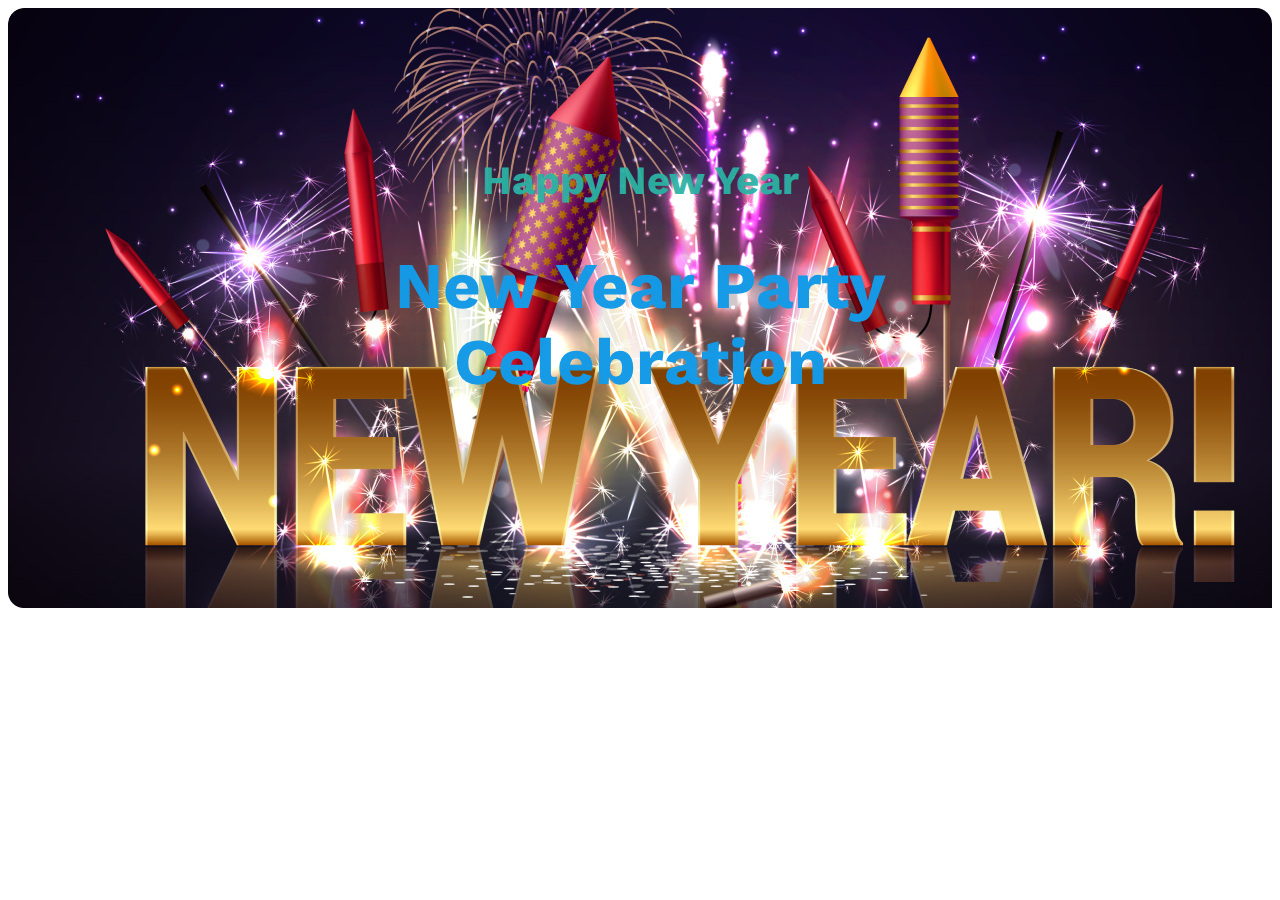
==== index.html @ 1fb90c4f "added first header file" ====
<!DOCTYPE html>
<html lang="en">

<head>
  <meta charset="UTF-8">
  <meta name="viewport" content="width=device-width, initial-scale=1.0">
  <title>Happy-New-Year</title>

  <link rel="preconnect" href="https://fonts.googleapis.com">
  <link rel="preconnect" href="https://fonts.gstatic.com" crossorigin>
  <link
    href="https://fonts.googleapis.com/css2?family=Merriweather:wght@300;400;700;900&family=Open+Sans:ital,wght@0,700;0,800;1,400;1,800&family=Work+Sans:wght@300;400;500;700;800;900&display=swap"
    rel="stylesheet">

  <link rel="stylesheet" href="styles/happy.css">
</head>

<body>
  <header>
    <div class="header1">
      <blockquote>
        <h2 class="header1-title-1">
          Happy New Year
        </h2>
        <h1 class="header1-title-2">
          New Year Party
          <br> Celebration
        </h1>
      </blockquote>

    </div>
    </section>


  </header>

  <main></main>
  <footer></footer>
</body>

</html>
---- styles/happy.css ----
/* common etyle */
* {
  font-family: 'Merriweather', serif;
  font-family: 'Open Sans', sans-serif;
  font-family: 'Work Sans', sans-serif;
}

/* 1-header section */
.header1 {
  background-image: url('../resources/Banner\ Image.png');
  background-repeat: no-repeat;
  display: flex;
  justify-content: center;
  padding: 80px;
  height: 700px;

  border-radius: 16px;
}
.header1-title-1 {
  color: rgba(43, 179, 165, 0.937);
  text-align: center;
  font-size: 40px;
  padding-top: 20px;
}
.header1-title-2 {
  color: rgba(21, 154, 231, 0.994);
  text-align: center;
  font-size: 65px;
  padding-bottom: 20px;
}
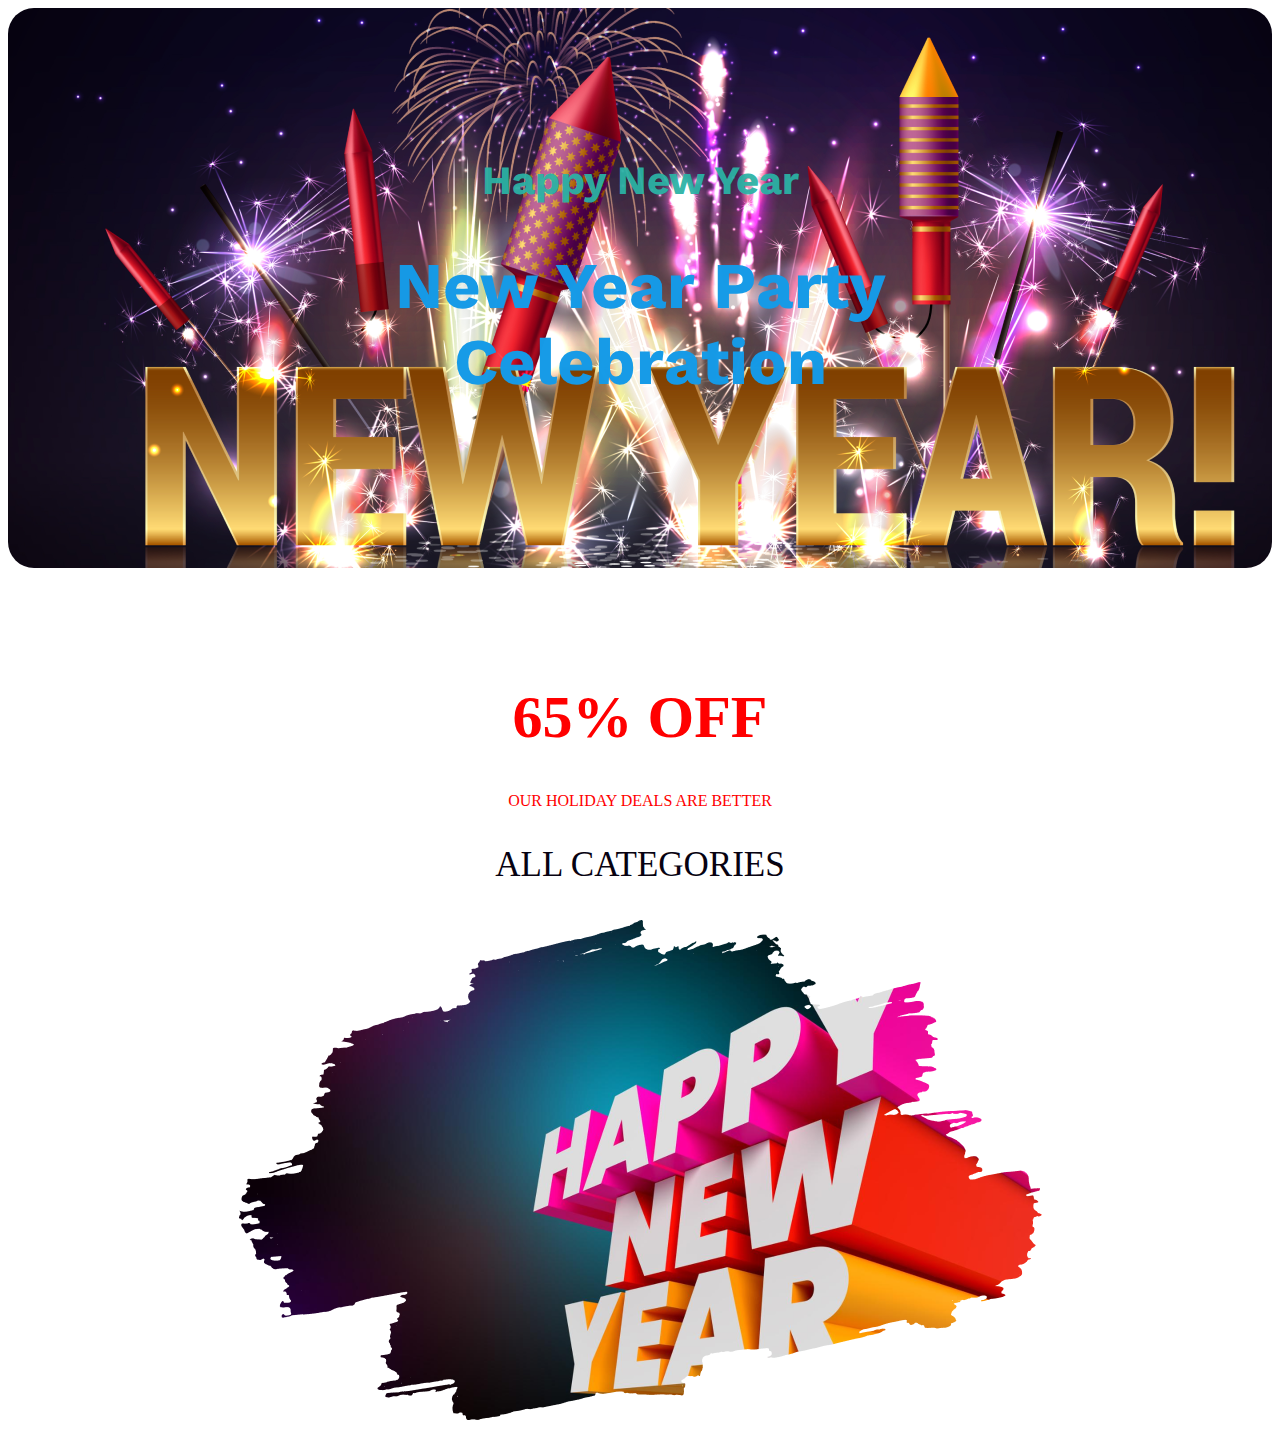
==== commit 7566d1ce: "added discount-container2" ====
--- a/index.html
+++ b/index.html
@@ -13,6 +13,7 @@
     rel="stylesheet">
 
   <link rel="stylesheet" href="styles/happy.css">
+
 </head>
 
 <body>
@@ -27,14 +28,21 @@
           <br> Celebration
         </h1>
       </blockquote>
-
     </div>
-    </section>
-
-
   </header>
 
-  <main></main>
+  <main>
+    <section class="discount-container2">
+      <!-- div>h1.discount-title+p.discount-description+p.discount-description-many+div.img -->
+      <div class="discount-container-div">
+        <h1 class="discount-title">65% OFF</h1>
+        <p class="discount-description">OUR HOLIDAY DEALS ARE BETTER</p>
+        <p class="discount-catagori">ALL CATEGORIES</p>
+        <div class="image2">
+          <img src="resources/New Year Photo.png" alt="">
+        </div>
+    </section>
+  </main>
   <footer></footer>
 </body>
 
--- a/styles/happy.css
+++ b/styles/happy.css
@@ -1,8 +1,12 @@
 /* common etyle */
-* {
+body {
   font-family: 'Merriweather', serif;
   font-family: 'Open Sans', sans-serif;
   font-family: 'Work Sans', sans-serif;
+  /* padding-bottom: 100px; */
+  /* padding-top: 50px; */
+  /* padding: 25px 50px 50px 0px; */
+  /* padding: 50px; */
 }
 
 /* 1-header section */
@@ -12,9 +16,9 @@
   display: flex;
   justify-content: center;
   padding: 80px;
-  height: 700px;
-
-  border-radius: 16px;
+  height: 400px;
+  /* width: 1220px; */
+  border-radius: 26px;
 }
 .header1-title-1 {
   color: rgba(43, 179, 165, 0.937);
@@ -28,3 +32,34 @@
   font-size: 65px;
   padding-bottom: 20px;
 }
+
+/*main: for discount-container2  */
+
+main {
+}
+.discount-container2 {
+  /* margin: 0px 140px 120px 140px; */
+  text-align: center;
+  justify-content: center;
+  font-family: Inter;
+  /* padding-top: 50px; */
+}
+.discount-title {
+  color: #f00;
+  font-size: 60px;
+  font-weight: 700px;
+  padding-top: 75px;
+  padding-bottom: 0px;
+}
+.discount-description {
+  color: #f00;
+  font-size: 16px;
+  font-weight: 500px;
+}
+.discount-description-many {
+}
+.discount-catagori {
+  color: #070211;
+  font-size: 35px;
+  font-weight: 700px;
+}
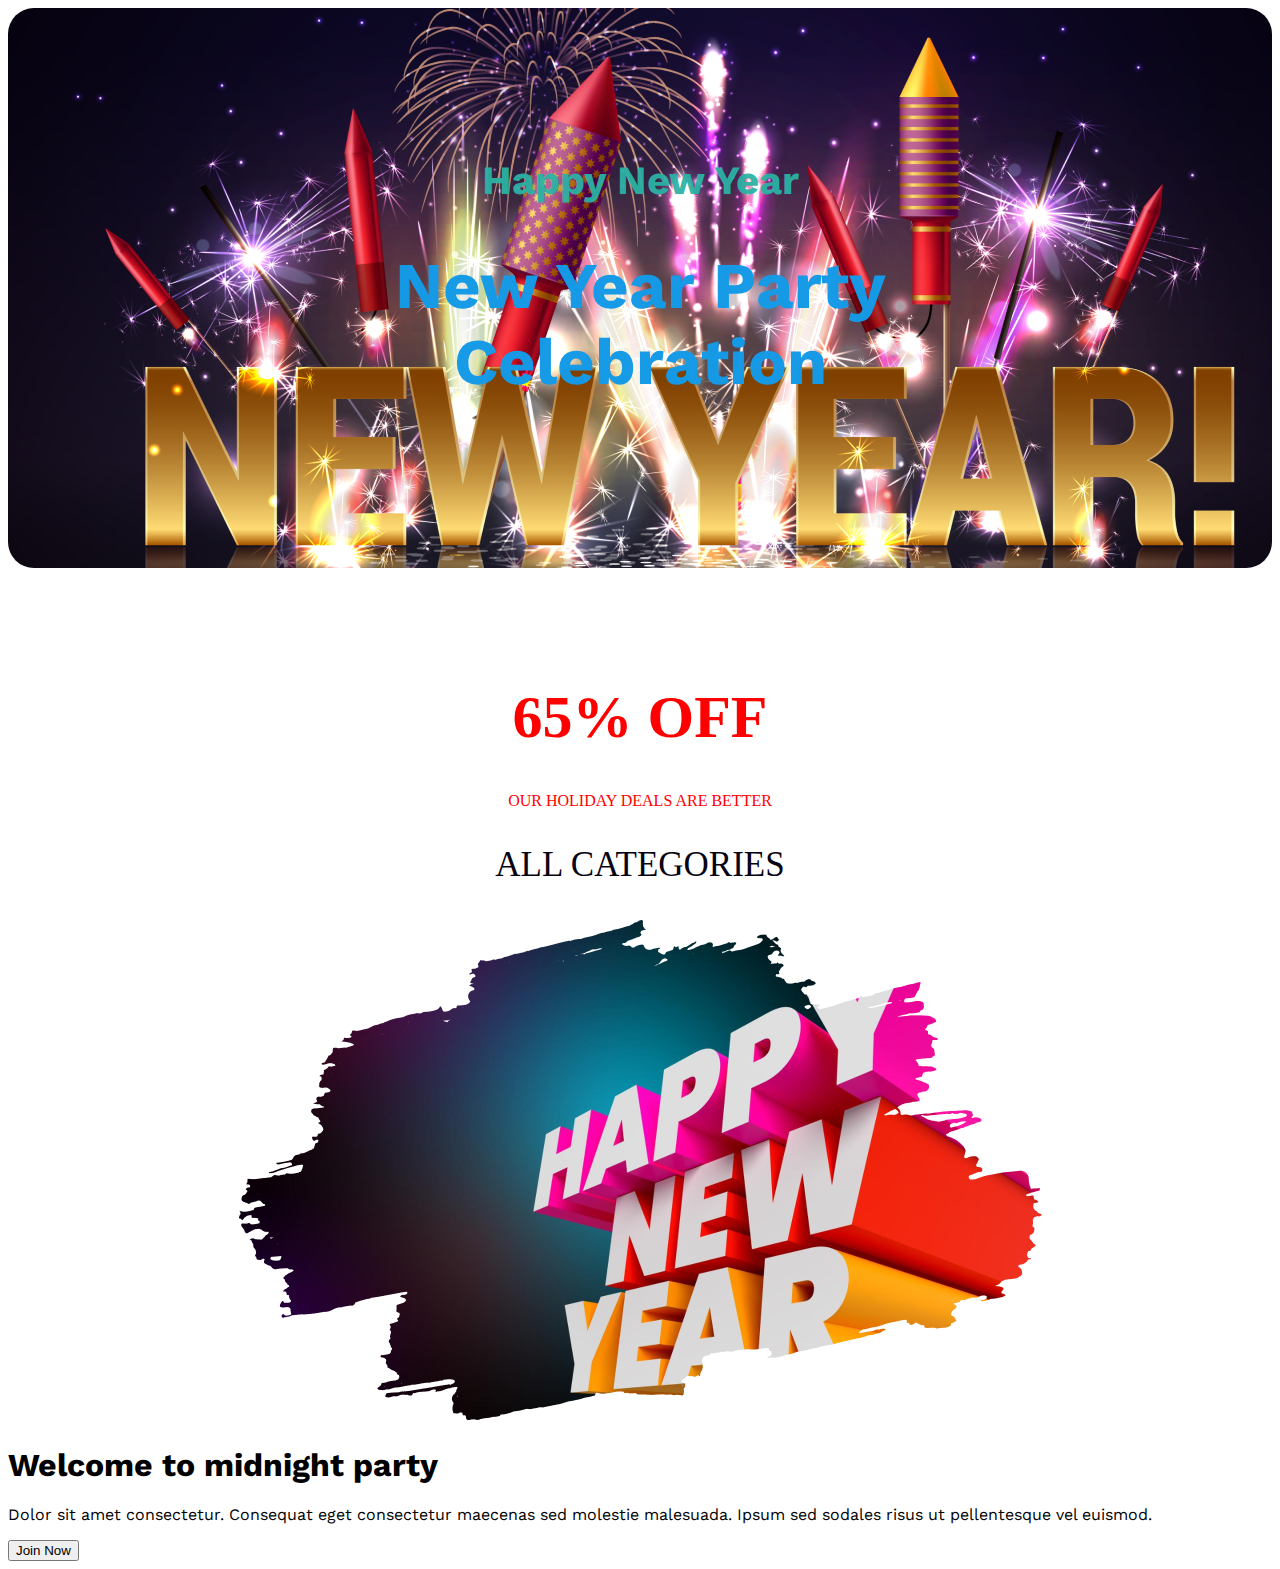
==== commit 21fb1b7d: "added midnight-container3" ====
--- a/index.html
+++ b/index.html
@@ -42,6 +42,22 @@
           <img src="resources/New Year Photo.png" alt="">
         </div>
     </section>
+
+    <section class=midnight-container3>
+      <div class=midnight-container3-div>
+        <h1 class=midnight-container3-title>
+          Welcome to midnight party
+        </h1>
+        <p class=midnight-container3-description>
+          Dolor sit amet consectetur. Consequat eget consectetur maecenas sed molestie malesuada. Ipsum sed sodales
+          risus ut
+          pellentesque vel euismod.
+        </p>
+        <button class=midnight-container3-button>Join Now</butto>
+      </div>
+    </section>
+
+
   </main>
   <footer></footer>
 </body>
--- a/styles/happy.css
+++ b/styles/happy.css
@@ -56,10 +56,21 @@
   font-size: 16px;
   font-weight: 500px;
 }
-.discount-description-many {
-}
 .discount-catagori {
   color: #070211;
   font-size: 35px;
   font-weight: 700px;
 }
+
+/* main for midnighn-container3 */
+
+.midnighn-container3-div {
+}
+.midnighn-container3-title {
+}
+
+.midnighn-container3-description {
+}
+
+.midnighn-container3-button {
+}
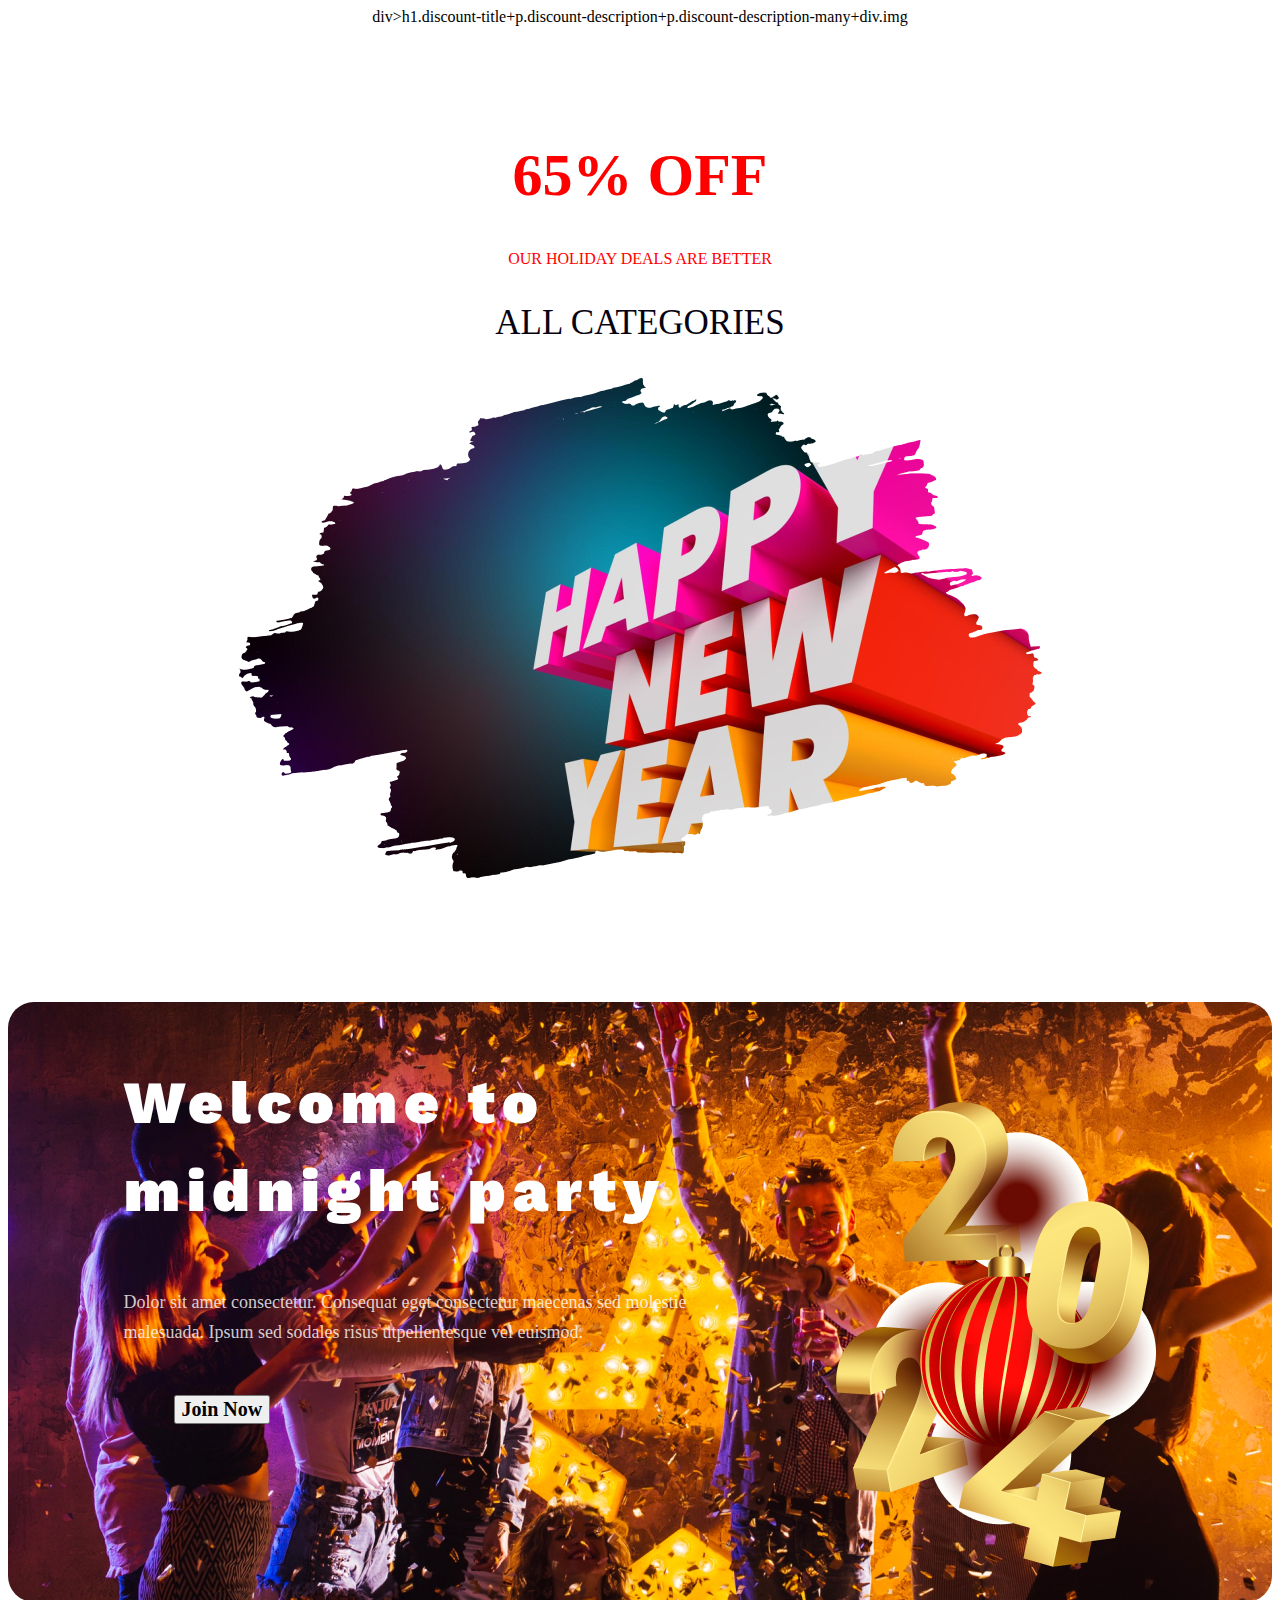
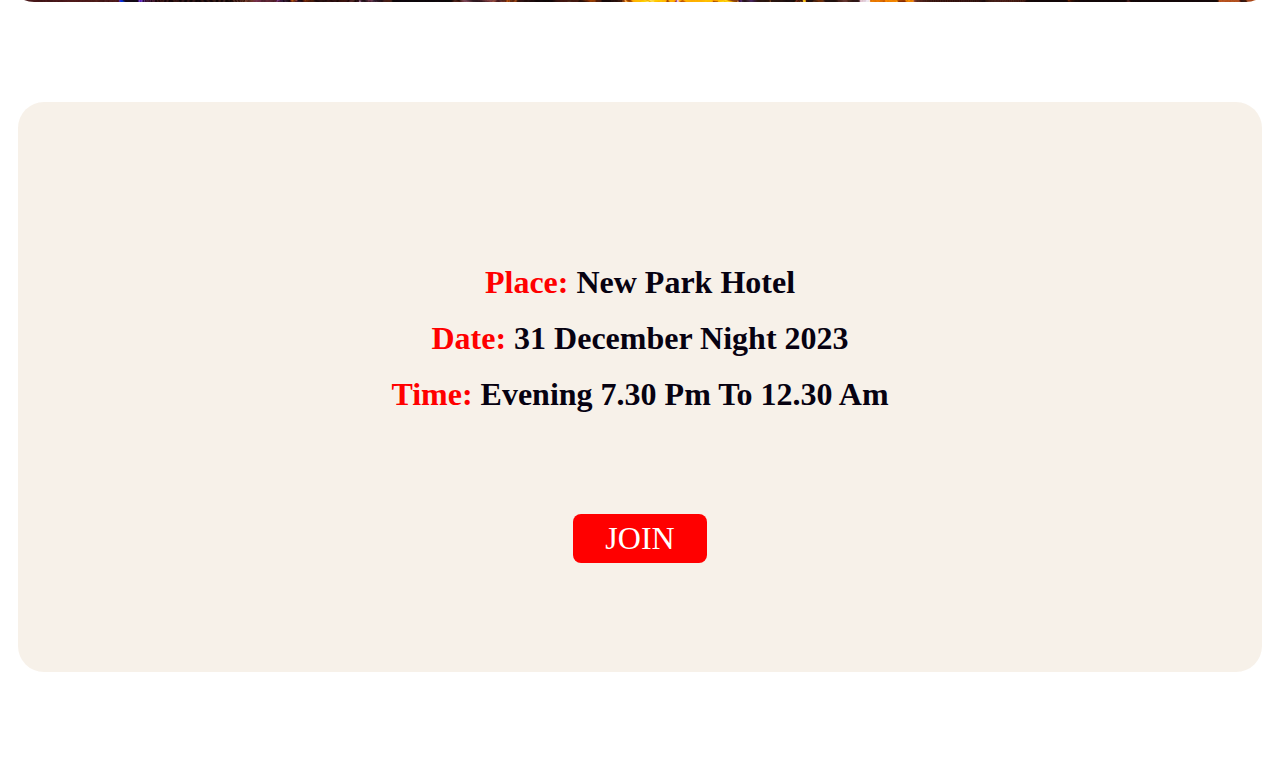
==== commit 1eacc433: "added joining schedule" ====
--- a/index.html
+++ b/index.html
@@ -17,7 +17,7 @@
 </head>
 
 <body>
-  <header>
+  <!-- <header>
     <div class="header1">
       <blockquote>
         <h2 class="header1-title-1">
@@ -29,11 +29,11 @@
         </h1>
       </blockquote>
     </div>
-  </header>
+  </header> -->
 
-  <main>
+  <mai>
     <section class="discount-container2">
-      <!-- div>h1.discount-title+p.discount-description+p.discount-description-many+div.img -->
+      div>h1.discount-title+p.discount-description+p.discount-description-many+div.img
       <div class="discount-container-div">
         <h1 class="discount-title">65% OFF</h1>
         <p class="discount-description">OUR HOLIDAY DEALS ARE BETTER</p>
@@ -45,21 +45,41 @@
 
     <section class=midnight-container3>
       <div class=midnight-container3-div>
-        <h1 class=midnight-container3-title>
-          Welcome to midnight party
-        </h1>
-        <p class=midnight-container3-description>
-          Dolor sit amet consectetur. Consequat eget consectetur maecenas sed molestie malesuada. Ipsum sed sodales
-          risus ut
-          pellentesque vel euismod.
-        </p>
-        <button class=midnight-container3-button>Join Now</butto>
+        <blockquote class="colomn1">
+          <h1 class=midnight-container3-title>
+            Welcome to <br> midnight party</h1>
+          <p class=midnight-container3-description>
+            Dolor sit amet consectetur. Consequat eget consectetur maecenas sed molestie <br> malesuada. Ipsum sed
+            sodales risus utpellentesque vel euismod.
+          </p>
+          <button class=midnight-container-button>Join Now
+            </butto>
+        </blockquote>
+        <blockquote class="colomn2">
+          <img id="no-bacground" src="./resources/Group 70.png" alt="2024 image comming soon">
+        </blockquote>
+      </div>
+    </section>
+
+    <section>
+      <div class="mitting-place-container4">
+
+        <blockquote class="schedule">
+          <p><span class="red">Place:</span> New Park Hotel <br>
+            <span class="red">Date:</span> 31 December Night 2023 <br>
+            <span class="red">Time:</span> Evening 7.30 pm to 12.30 am
+          </p><br>
+          <button class="join">Join</button>
+        </blockquote>
+
+
+
       </div>
     </section>
 
 
-  </main>
-  <footer></footer>
+    </main>
+    <footer></footer>
 </body>
 
 </html>--- a/styles/happy.css
+++ b/styles/happy.css
@@ -1,9 +1,9 @@
 /* common etyle */
-body {
+body section {
   font-family: 'Merriweather', serif;
   font-family: 'Open Sans', sans-serif;
   font-family: 'Work Sans', sans-serif;
-  /* padding-bottom: 100px; */
+  padding-bottom: 100px;
   /* padding-top: 50px; */
   /* padding: 25px 50px 50px 0px; */
   /* padding: 50px; */
@@ -11,12 +11,12 @@
 
 /* 1-header section */
 .header1 {
-  background-image: url('../resources/Banner\ Image.png');
+  background-image: url('../resources/Banner Image.png');
   background-repeat: no-repeat;
   display: flex;
   justify-content: center;
   padding: 80px;
-  height: 400px;
+  height: 500px;
   /* width: 1220px; */
   border-radius: 26px;
 }
@@ -36,12 +36,14 @@
 /*main: for discount-container2  */
 
 main {
+  padding-bottom: 50px;
 }
 .discount-container2 {
   /* margin: 0px 140px 120px 140px; */
   text-align: center;
   justify-content: center;
   font-family: Inter;
+  padding-bottom: 120px;
   /* padding-top: 50px; */
 }
 .discount-title {
@@ -64,13 +66,118 @@
 
 /* main for midnighn-container3 */
 
-.midnighn-container3-div {
-}
-.midnighn-container3-title {
+.midnight-container3-div {
+  background-image: url('../resources/Vectorrr.png');
+  background-repeat: no-repeat;
+  justify-content: center;
+  height: 600px;
+  border-radius: 26px;
+  /* padding: 80px; */
+  padding: 200px 100px 0px 100p;
+  /* padding-top: 80px;
+  padding-left: 100px;
+  padding-bottom: 0px; */
+  display: flex;
+  gap: 70px;
 }
 
-.midnighn-container3-description {
+.midnight-container3-title {
+  color: #fff;
+  font-size: 60px;
+  font-weight: 900;
+  line-height: 88px; /* 137.5% */
+  letter-spacing: 7.04px;
+  padding-bottom: 12px;
+  /* padding-top: 20px; */
 }
 
-.midnighn-container3-button {
+.midnight-container3-description {
+  color: rgba(255, 255, 255, 0.8);
+  font-family: Inter;
+  font-size: 18px;
+  font-weight: 400;
+  line-height: 30px; /* 166.667% */
 }
+
+.midnight-container-button {
+  text-shadow: #fff;
+  text-align: center;
+  font-family: Inter;
+  font-size: 20px;
+  font-weight: 700;
+  margin-top: 30px;
+  margin-left: 50px;
+}
+
+.colomn2 {
+  height: 40px;
+  margin-top: 100px;
+  /* display: flex;
+  width: 319.83px;
+  height: 464.662px; */
+  /* padding: 0.008px 0px 0px 0px; */
+  flex-direction: column;
+  justify-content: center;
+  align-items: center;
+  flex-shrink: 0px;
+}
+
+/* mitting-place-container4 */
+
+.mitting-place-container4 {
+  background-color: rgba(225, 201, 172, 0.268);
+  margin: 0 10px 0 10px;
+  border-radius: 26px;
+  height: 450px;
+  padding-top: 120px;
+  /* /* padding: 100px 200px 50px 200px;
+  width: 1320px;
+  height: 482px;
+  flex-shrink: 0;
+  justify-content: center; */
+  /* fill: linear-gradient(
+    180deg,
+    rgba(255, 0, 0, 0.1) 0%,
+    rgba(255, 0, 0, 0) 100%
+  ); */ */
+}
+
+.red {
+  color: #f00;
+  text-align: center;
+  font-family: Inter;
+  font-size: 32px;
+  font-weight: 600;
+  line-height: 56px; /* 175% */
+  text-transform: capitalize;
+}
+
+.schedule {
+  color: #070211;
+  font-family: Inter;
+  font-size: 32px;
+  text-align: center;
+  font-weight: 600;
+  line-height: 56px;
+  text-transform: capitalize;
+}
+
+.join {
+  color: #fff;
+  text-align: center;
+  font-family: Inter;
+  font-size: 32px;
+  font-style: normal;
+  font-weight: 400;
+  border: 0;
+  line-height: normal;
+  text-transform: uppercase;
+  justify-content: center;
+  /* text-align: center; */
+  display: inline-flex;
+  padding: 6px 32px;
+
+  gap: 10px;
+  border-radius: 8px;
+  background: #f00;
+}
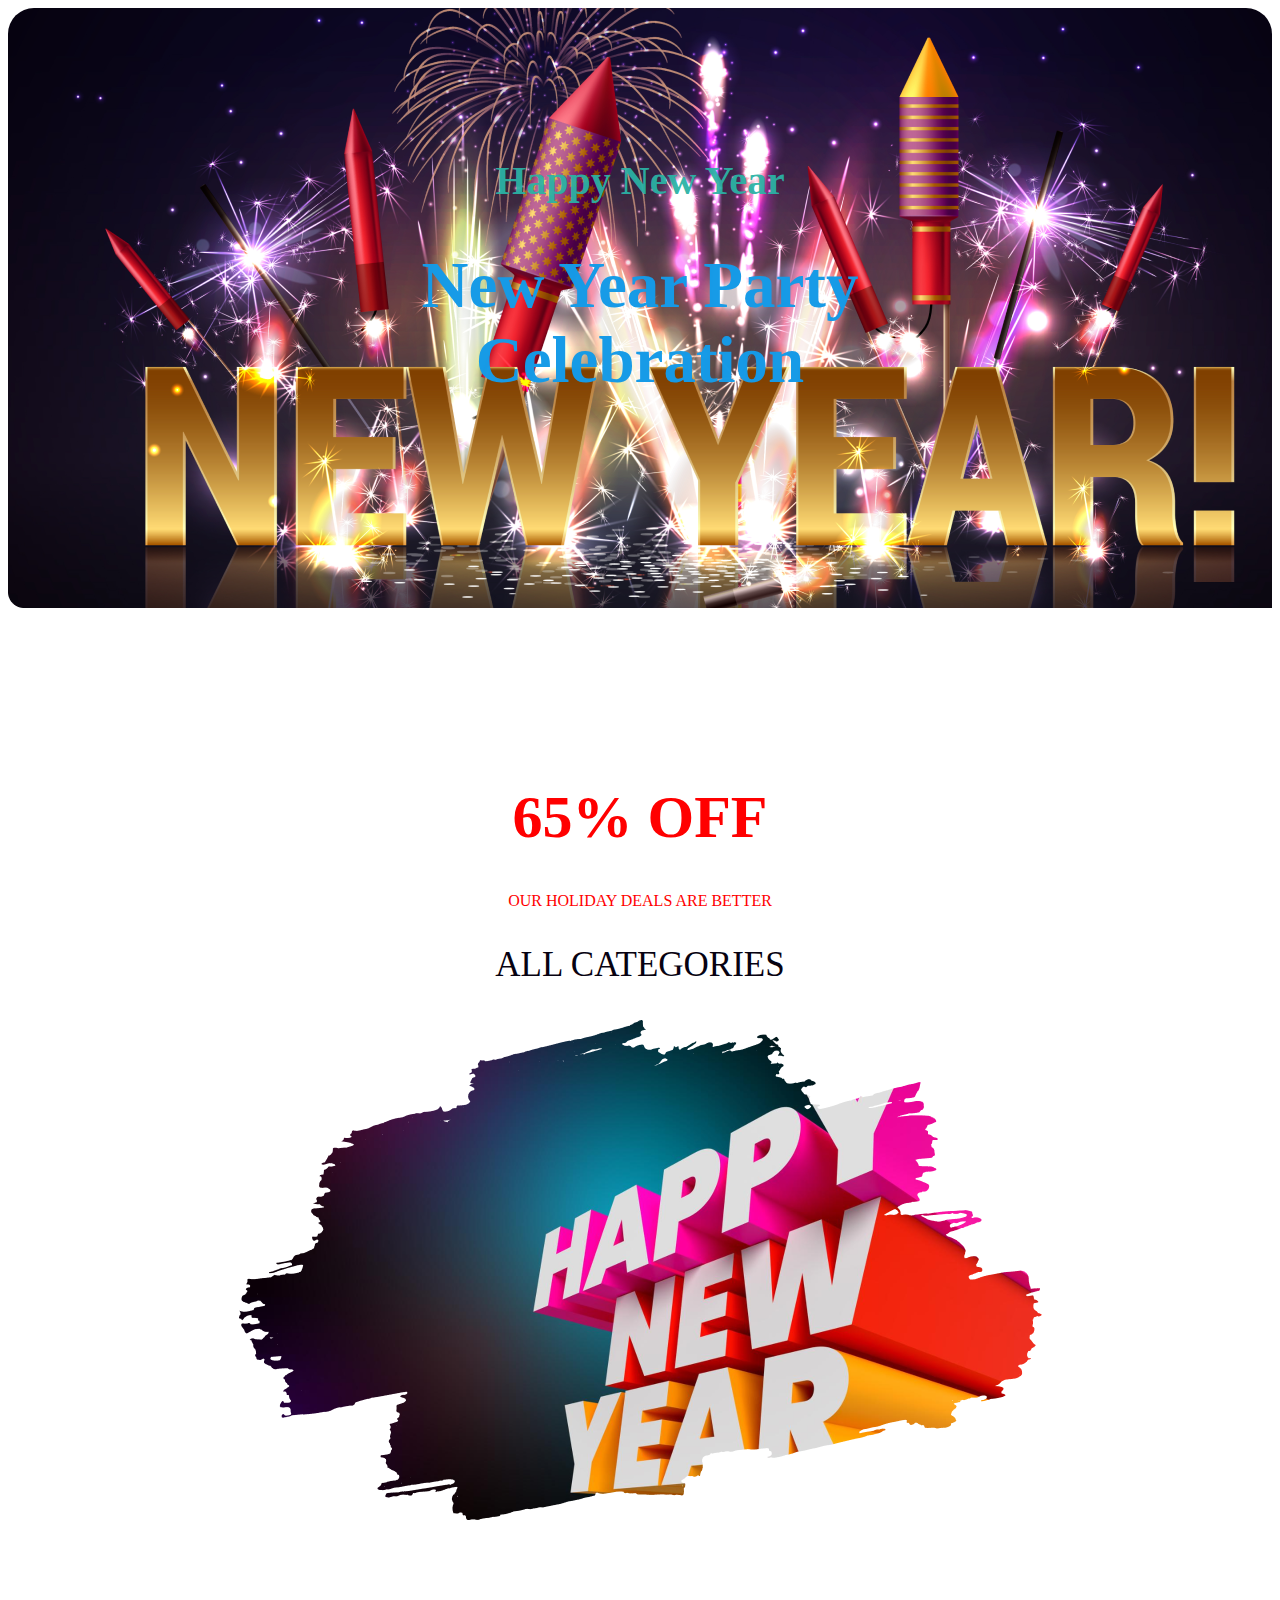
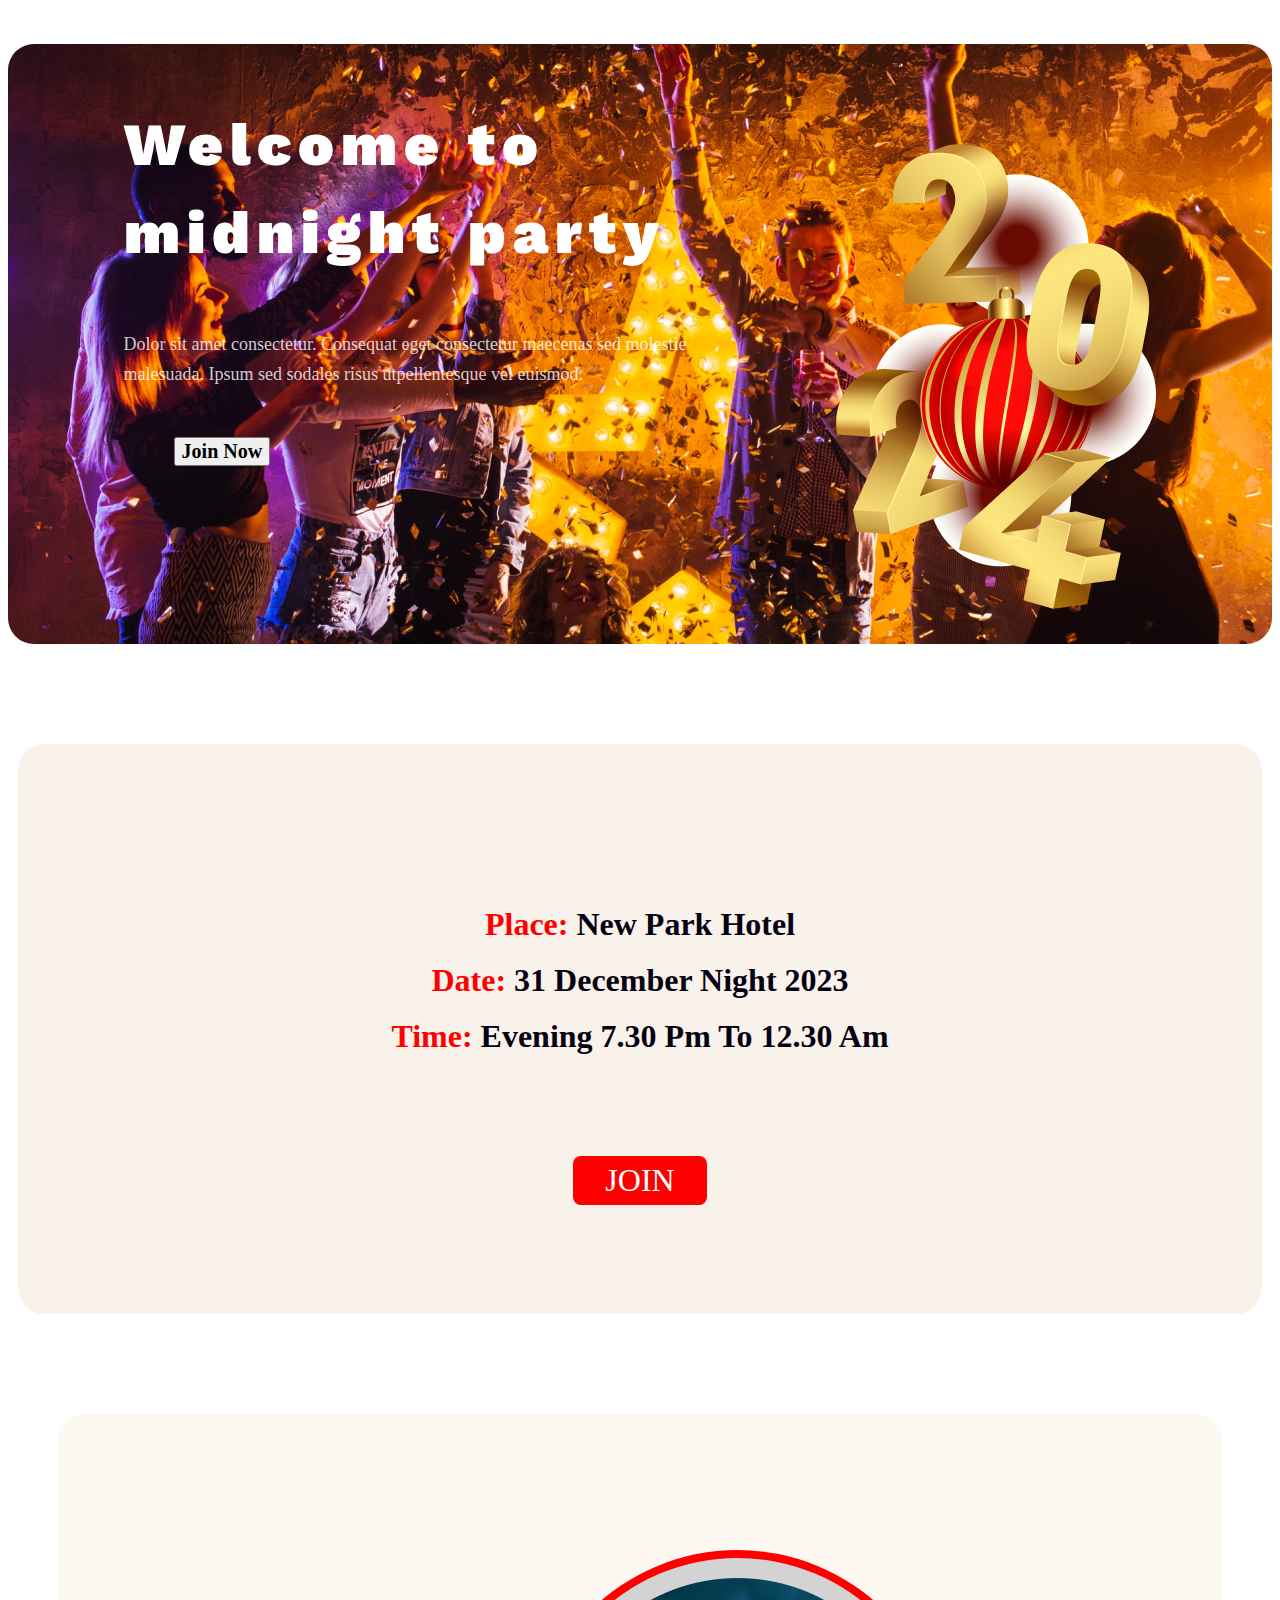
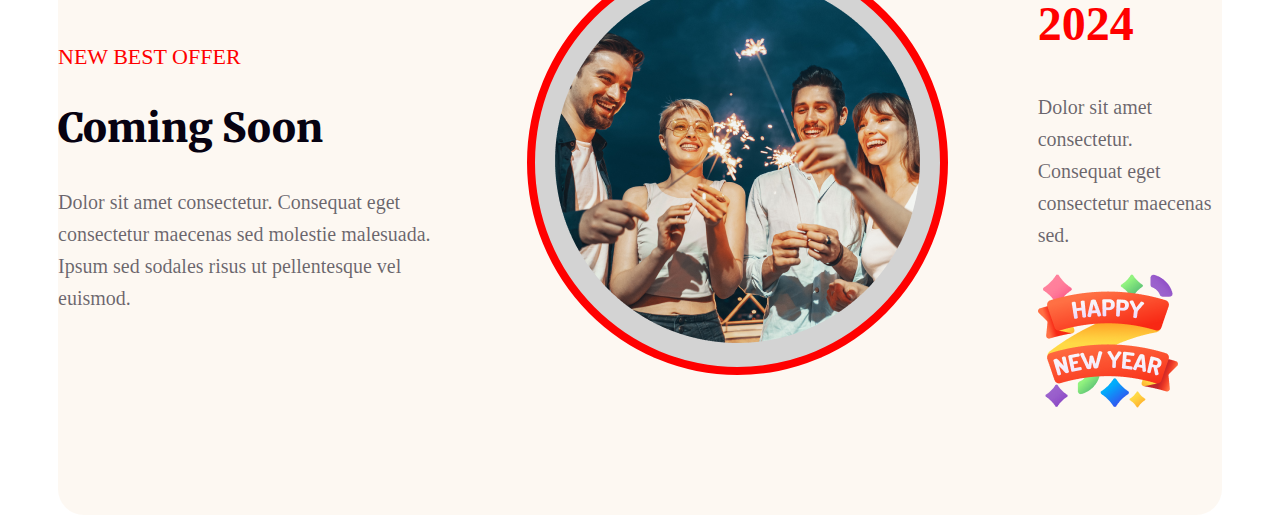
==== commit 792084ad: "added best offer" ====
--- a/index.html
+++ b/index.html
@@ -17,7 +17,7 @@
 </head>
 
 <body>
-  <!-- <header>
+  <header>
     <div class="header1">
       <blockquote>
         <h2 class="header1-title-1">
@@ -29,11 +29,11 @@
         </h1>
       </blockquote>
     </div>
-  </header> -->
+  </header>
 
   <mai>
     <section class="discount-container2">
-      div>h1.discount-title+p.discount-description+p.discount-description-many+div.img
+      <!-- div>h1.discount-title+p.discount-description+p.discount-description-many+div.img -->
       <div class="discount-container-div">
         <h1 class="discount-title">65% OFF</h1>
         <p class="discount-description">OUR HOLIDAY DEALS ARE BETTER</p>
@@ -71,12 +71,29 @@
           </p><br>
           <button class="join">Join</button>
         </blockquote>
-
-
-
       </div>
     </section>
 
+    <section class="row-column-container4">
+      <div class="container4-div1">
+        <h4 class="container4-div1-h4">NEW BEST OFFER</h4>
+        <h2 class="container4-div1-h2">Coming Soon</h2>
+        <p class="container4-div1-p">Dolor sit amet consectetur. Consequat eget consectetur maecenas sed molestie
+          malesuada. Ipsum sed sodales
+          risus ut
+          pellentesque vel euismod.</p>
+      </div>
+      <div class="container4-div2-bloc">
+        <blockquote class="round-img">
+          <img src="./resources/Ellipse 1.png" alt="">
+        </blockquote>
+      </div>
+      <div class="container4-div3-logo">
+        <h2 class="container4-div3-logo-h2">2024</h2>
+        <p class="container4-div3-logo-p">Dolor sit amet consectetur. Consequat eget consectetur maecenas sed.</p>
+        <img class="container4-div3-logo-img" src="./resources/Group 96.png" alt="">
+      </div>
+    </section>
 
     </main>
     <footer></footer>
--- a/styles/happy.css
+++ b/styles/happy.css
@@ -125,7 +125,7 @@
 /* mitting-place-container4 */
 
 .mitting-place-container4 {
-  background-color: rgba(225, 201, 172, 0.268);
+  background-color: rgba(225, 201, 172, 0.24);
   margin: 0 10px 0 10px;
   border-radius: 26px;
   height: 450px;
@@ -181,3 +181,90 @@
   border-radius: 8px;
   background: #f00;
 }
+
+/* row-column-container4 */
+
+.row-column-container4{
+  display:flex;
+  text-align: left;
+  background-color: rgba(250, 235, 215, 0.33);
+  justify-content: center;
+  margin: 0 50px 0 50px;
+  border-radius: 26px;
+  /* height: 150px; */
+  padding-top: 120px;
+  /* border: 300px; */
+  column-gap:50px;
+
+}
+
+.container4-div1{
+  padding-top: 80px;
+}
+
+.container4-div1-h4{
+  color: #F00;
+  /* text-align: center; */
+  font-family: Inter;
+  font-size: 22px;
+  font-style: normal;
+  font-weight: 500;
+  line-height: normal;
+}
+
+.container4-div1-h2{
+  color: #070211;
+  font-family: Merriweather;
+  font-size: 40px;
+  font-style: normal;
+  font-weight: 900;
+  line-height: normal;
+  text-transform: capitalize; 
+}
+
+.container4-div1-p{
+  color: rgba(7, 2, 17, 0.60);
+  font-family: Inter;
+  font-size: 20px;
+  font-style: normal;
+  font-weight: 400;
+  line-height: 32px; /* 160% */
+}
+
+/* container4-div2-bloc */
+
+
+.round-img{
+  /* border-radius: 463px; */
+  padding: 20px;
+  border: 8px solid red;
+
+  border-radius: 50%;
+  background: url(<path-to-image>), lightgray -91.279px 0px / 150.038% 100% no-repeat;
+}
+
+.container4-div3-logo{
+  padding-top: 22px;
+}
+
+.container4-div3-logo-h2{
+  color: #F00;
+  font-family: Inter;
+  font-size: 48px;
+  font-style: normal;
+  font-weight: 700;
+  line-height: normal;
+}
+
+.container4-div3-logo-p{
+  color: rgba(7, 2, 17, 0.60);
+  font-family: Inter;
+  font-size: 20px;
+  font-style: normal;
+  font-weight: 400;
+  line-height: 32px; /* 160% */
+}
+
+.container4-div3-logo-img{
+
+}
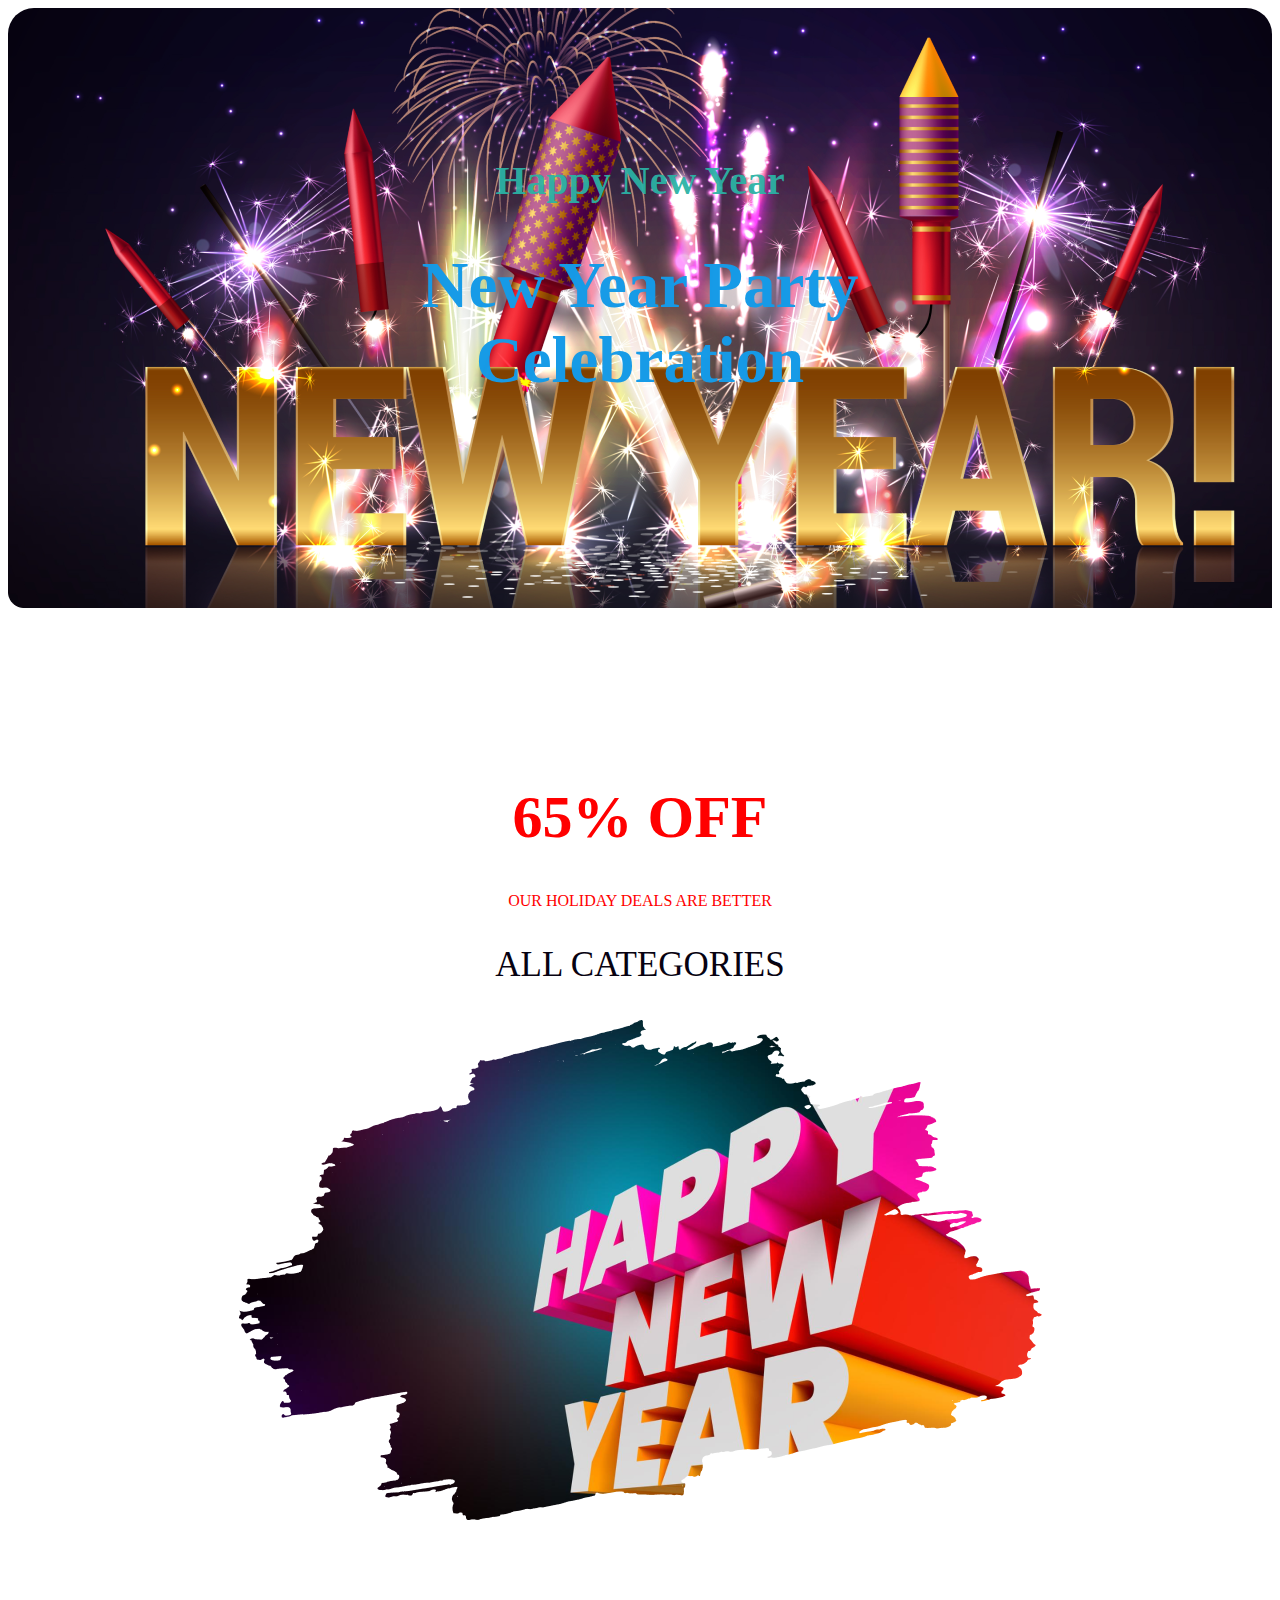
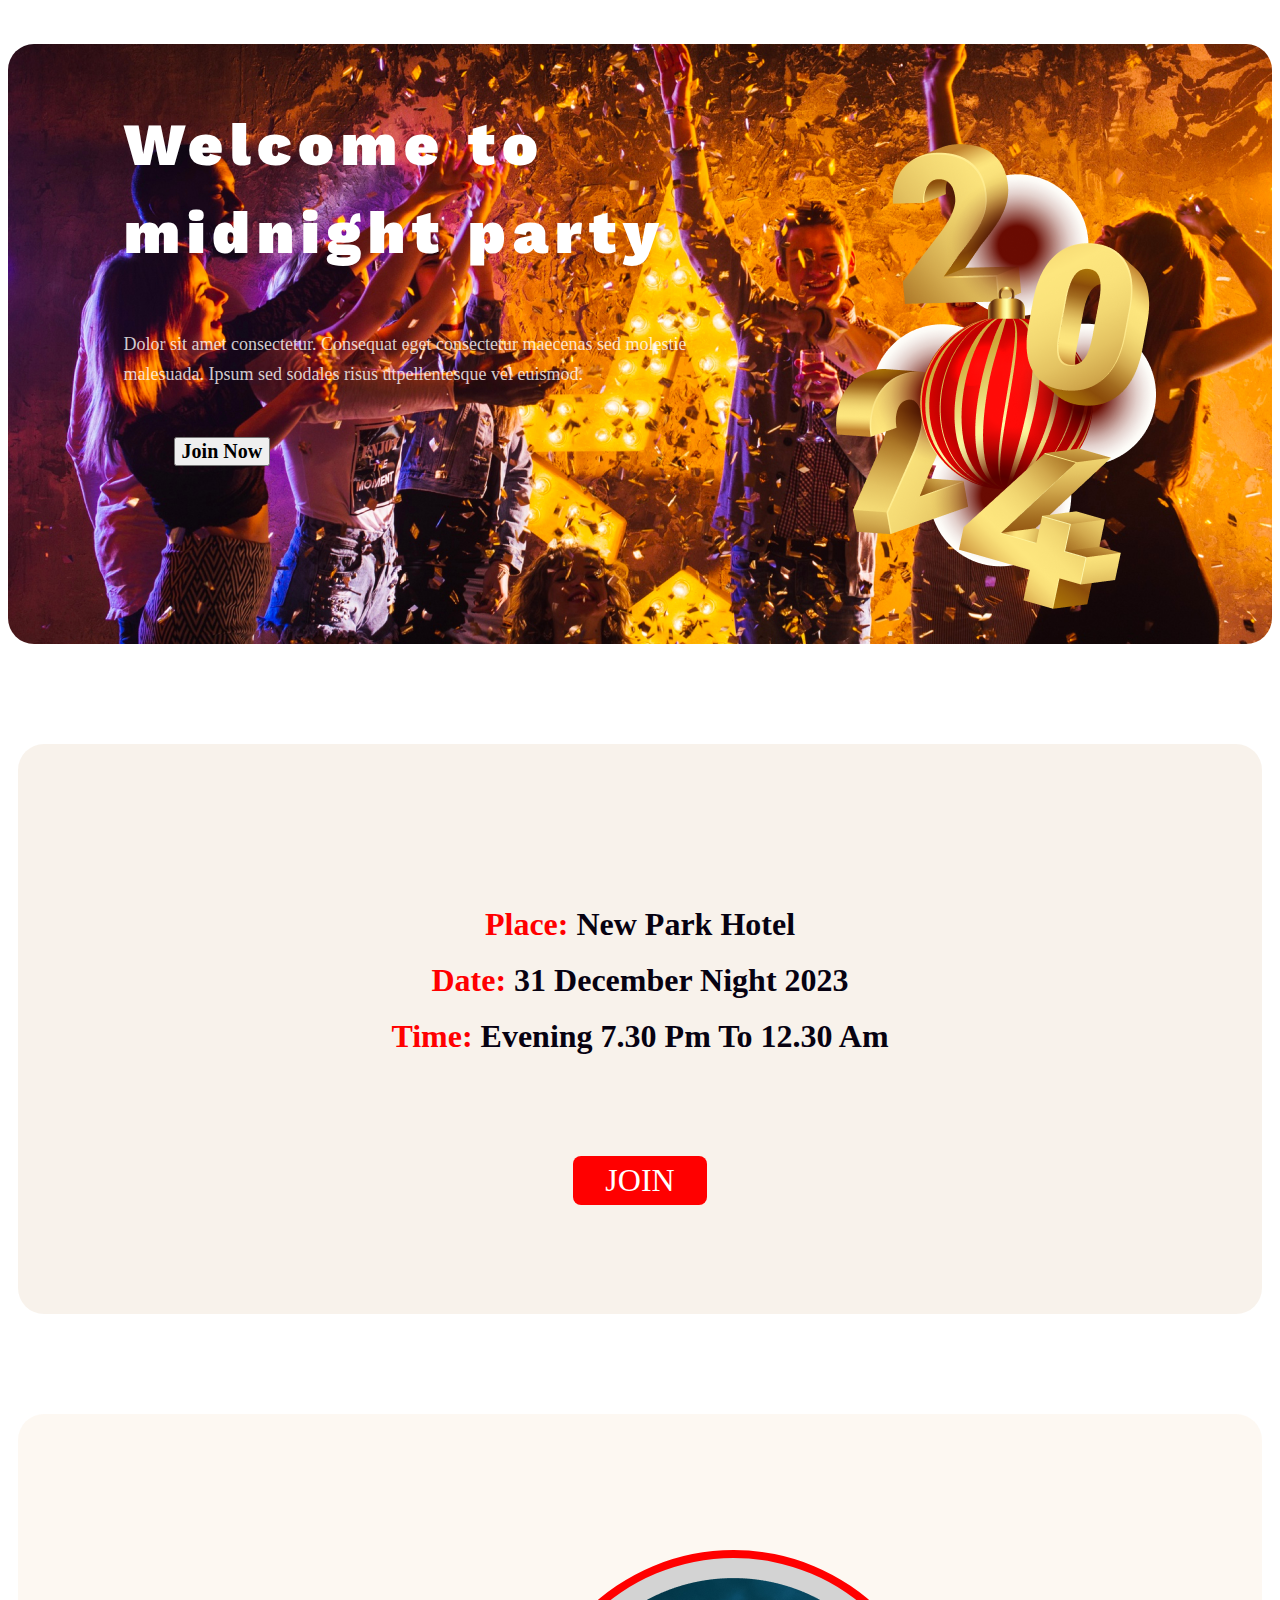
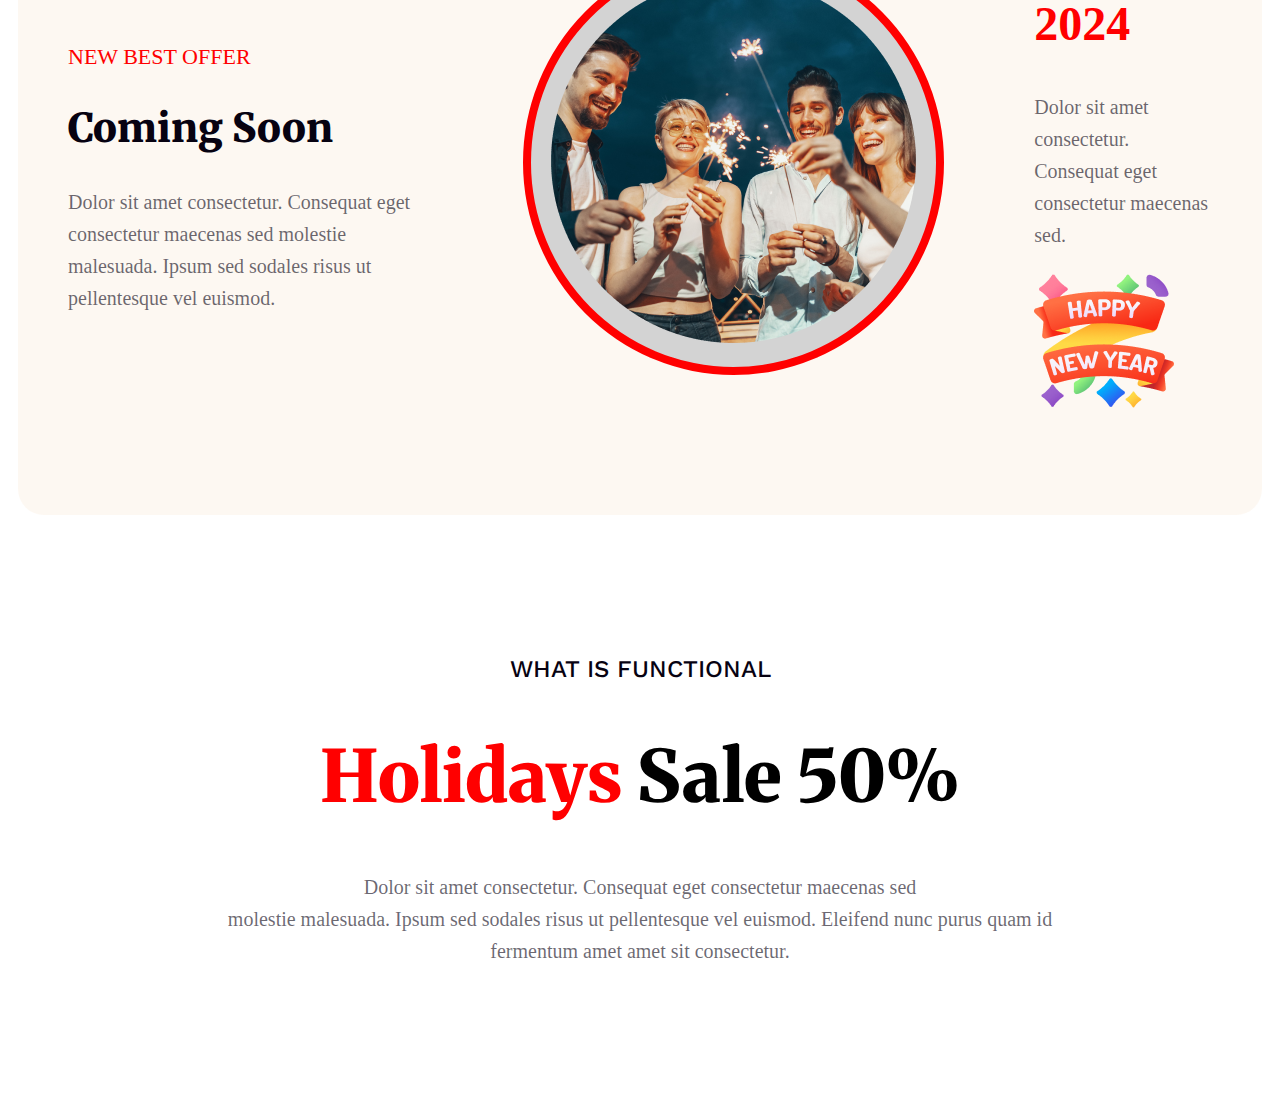
==== commit 87617316: "added holyday sales" ====
--- a/index.html
+++ b/index.html
@@ -95,6 +95,23 @@
       </div>
     </section>
 
+
+    <section class="Holidays-container-5">
+      <div>
+        <h5 class="Holidays-container-h5">WHAT IS FUNCTIONAL</h5>
+        <h1 class="Holidays-container-h1">
+          Holidays <span style="color: black;">Sale 50%</span>
+        </h1>
+        <p class="Holidays-container-p">
+          Dolor sit amet consectetur. Consequat eget consectetur maecenas sed <br>
+          molestie malesuada. Ipsum sed sodales risus ut pellentesque vel euismod. Eleifend nunc purus quam id <br>
+          fermentum
+          amet amet
+          sit consectetur.
+        </p>
+      </div>
+
+    </section>
     </main>
     <footer></footer>
 </body>
--- a/styles/happy.css
+++ b/styles/happy.css
@@ -187,9 +187,9 @@
 .row-column-container4{
   display:flex;
   text-align: left;
-  background-color: rgba(250, 235, 215, 0.33);
-  justify-content: center;
-  margin: 0 50px 0 50px;
+  background-color: rgba(250, 235, 215, 0.337);
+  justify-content: center;
+  margin: 0 10px 0 10px;
   border-radius: 26px;
   /* height: 150px; */
   padding-top: 120px;
@@ -200,6 +200,7 @@
 
 .container4-div1{
   padding-top: 80px;
+  padding-left: 50px;
 }
 
 .container4-div1-h4{
@@ -245,6 +246,7 @@
 
 .container4-div3-logo{
   padding-top: 22px;
+  padding-right: 50px;
 }
 
 .container4-div3-logo-h2{
@@ -268,3 +270,32 @@
 .container4-div3-logo-img{
 
 }
+
+/* Holidays-container-5 */
+Holidays-container-5{
+  justify-content: center;
+  padding: 200px;
+  /* margin: 100px; */
+}
+.Holidays-container-h5{
+  text-align: center;
+  color: #070211;
+  font-size: 24px;
+  font-weight: 500;
+  padding-top: 100px;
+}
+.Holidays-container-h1{
+  text-align: center;
+  color: #F00;
+  font-family: Merriweather;
+  font-size: 72px;
+  font-weight: 900;
+}
+.Holidays-container-p{
+  text-align: center;
+  color: rgba(7, 2, 17, 0.60);
+  font-family: Inter;
+  font-size: 20px;
+  font-weight: 500;
+  line-height: 32px; /* 160% */
+}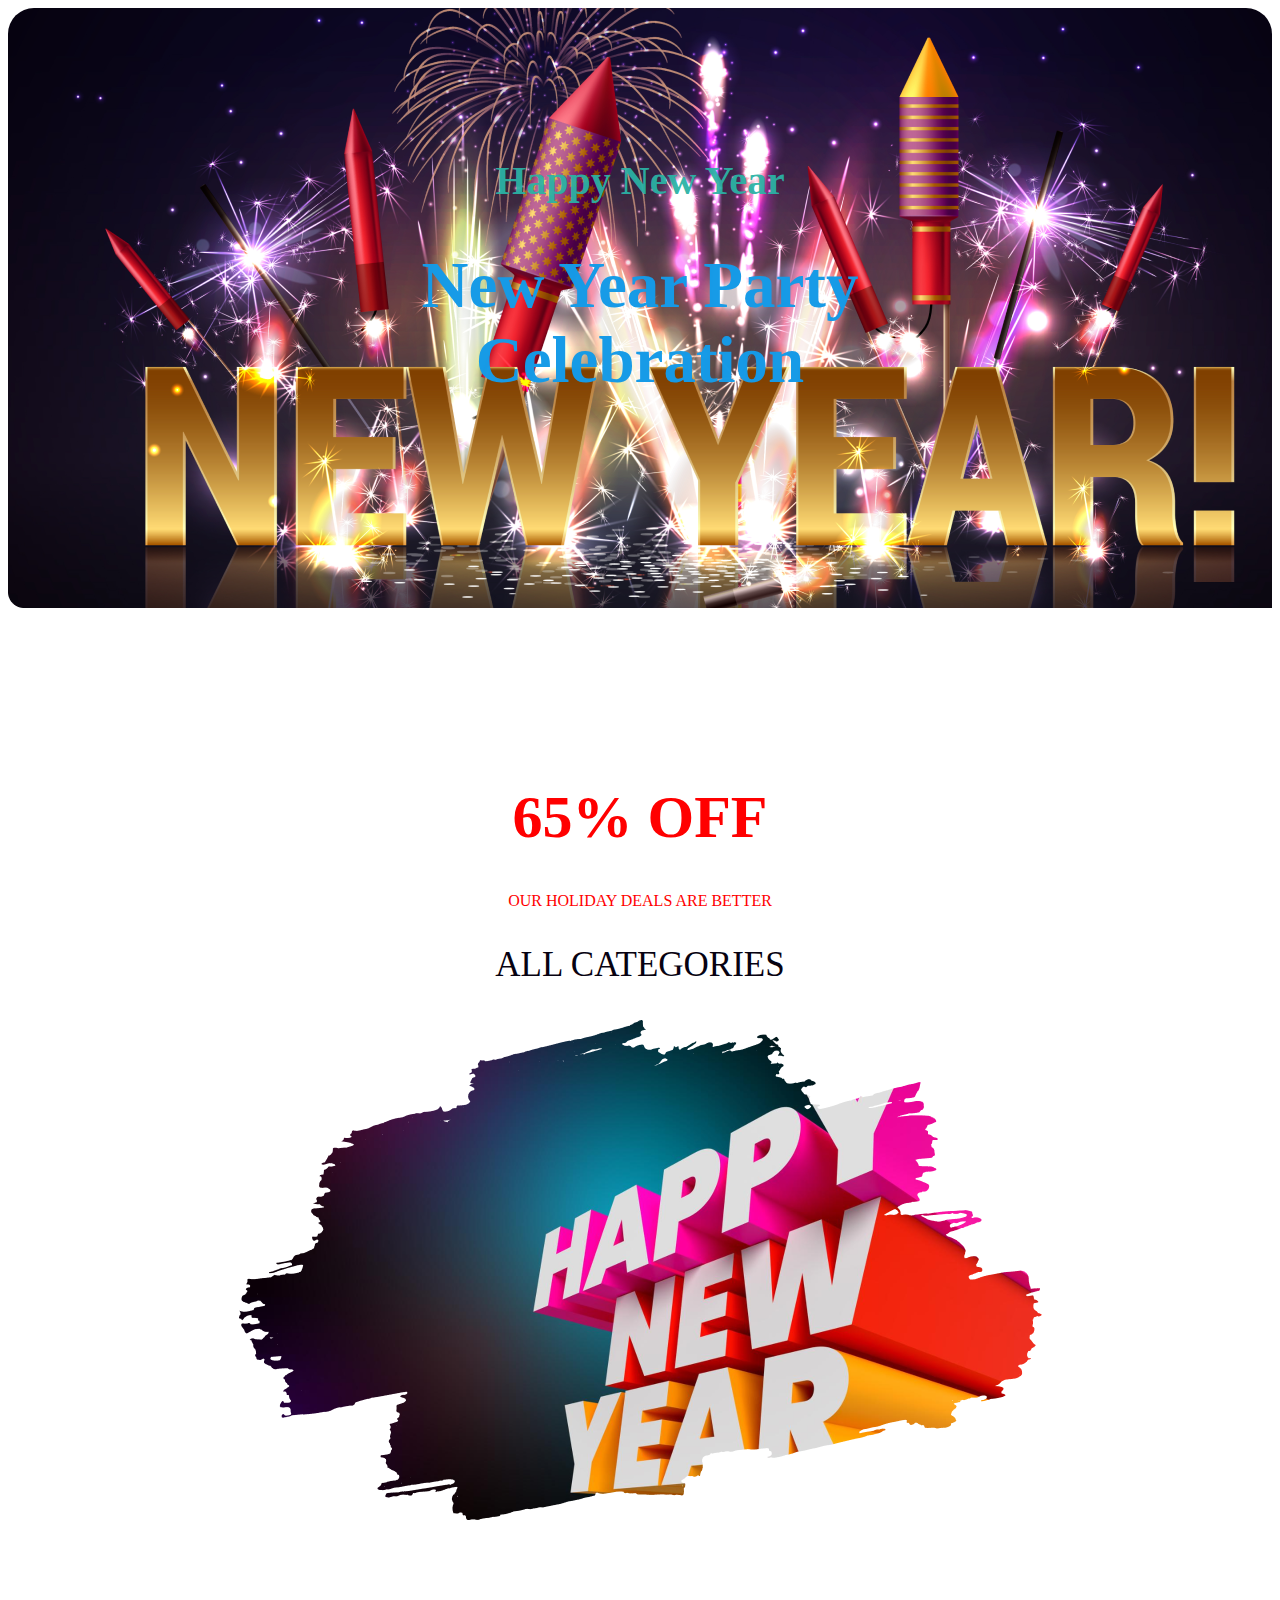
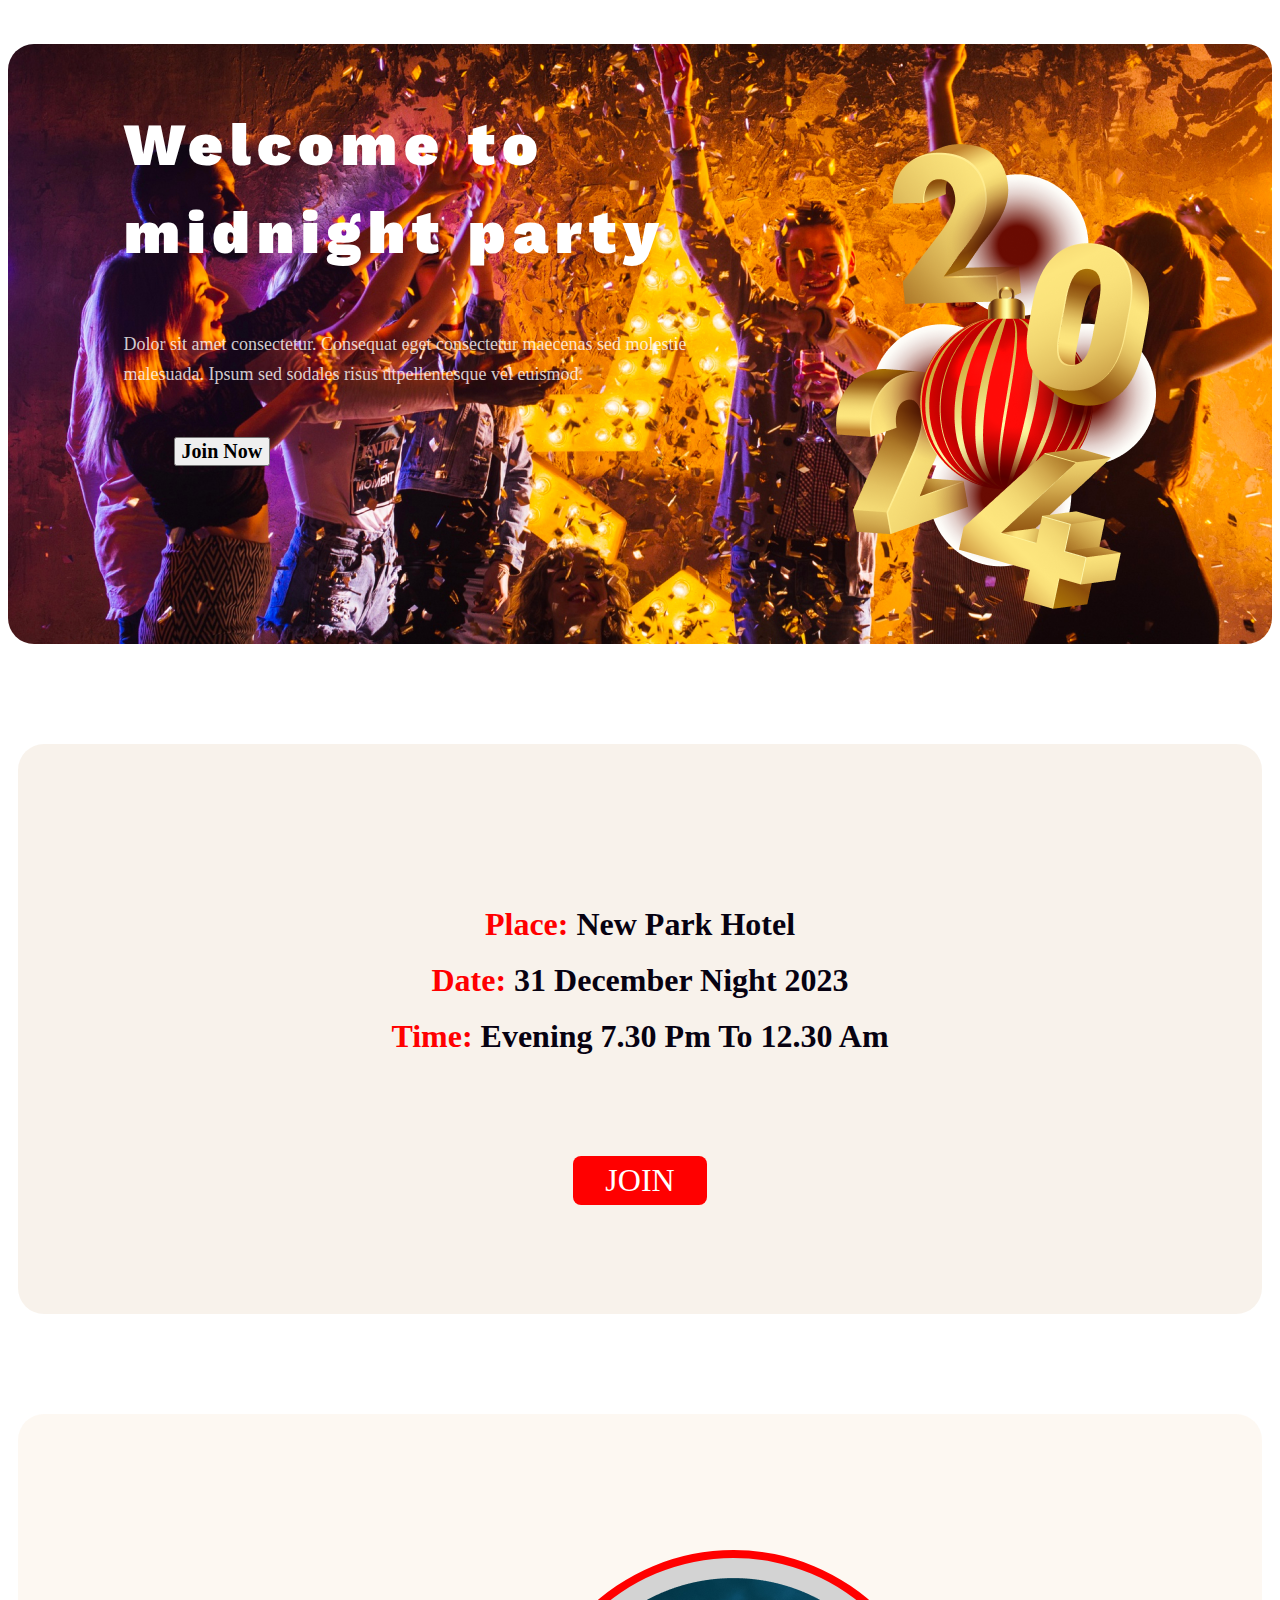
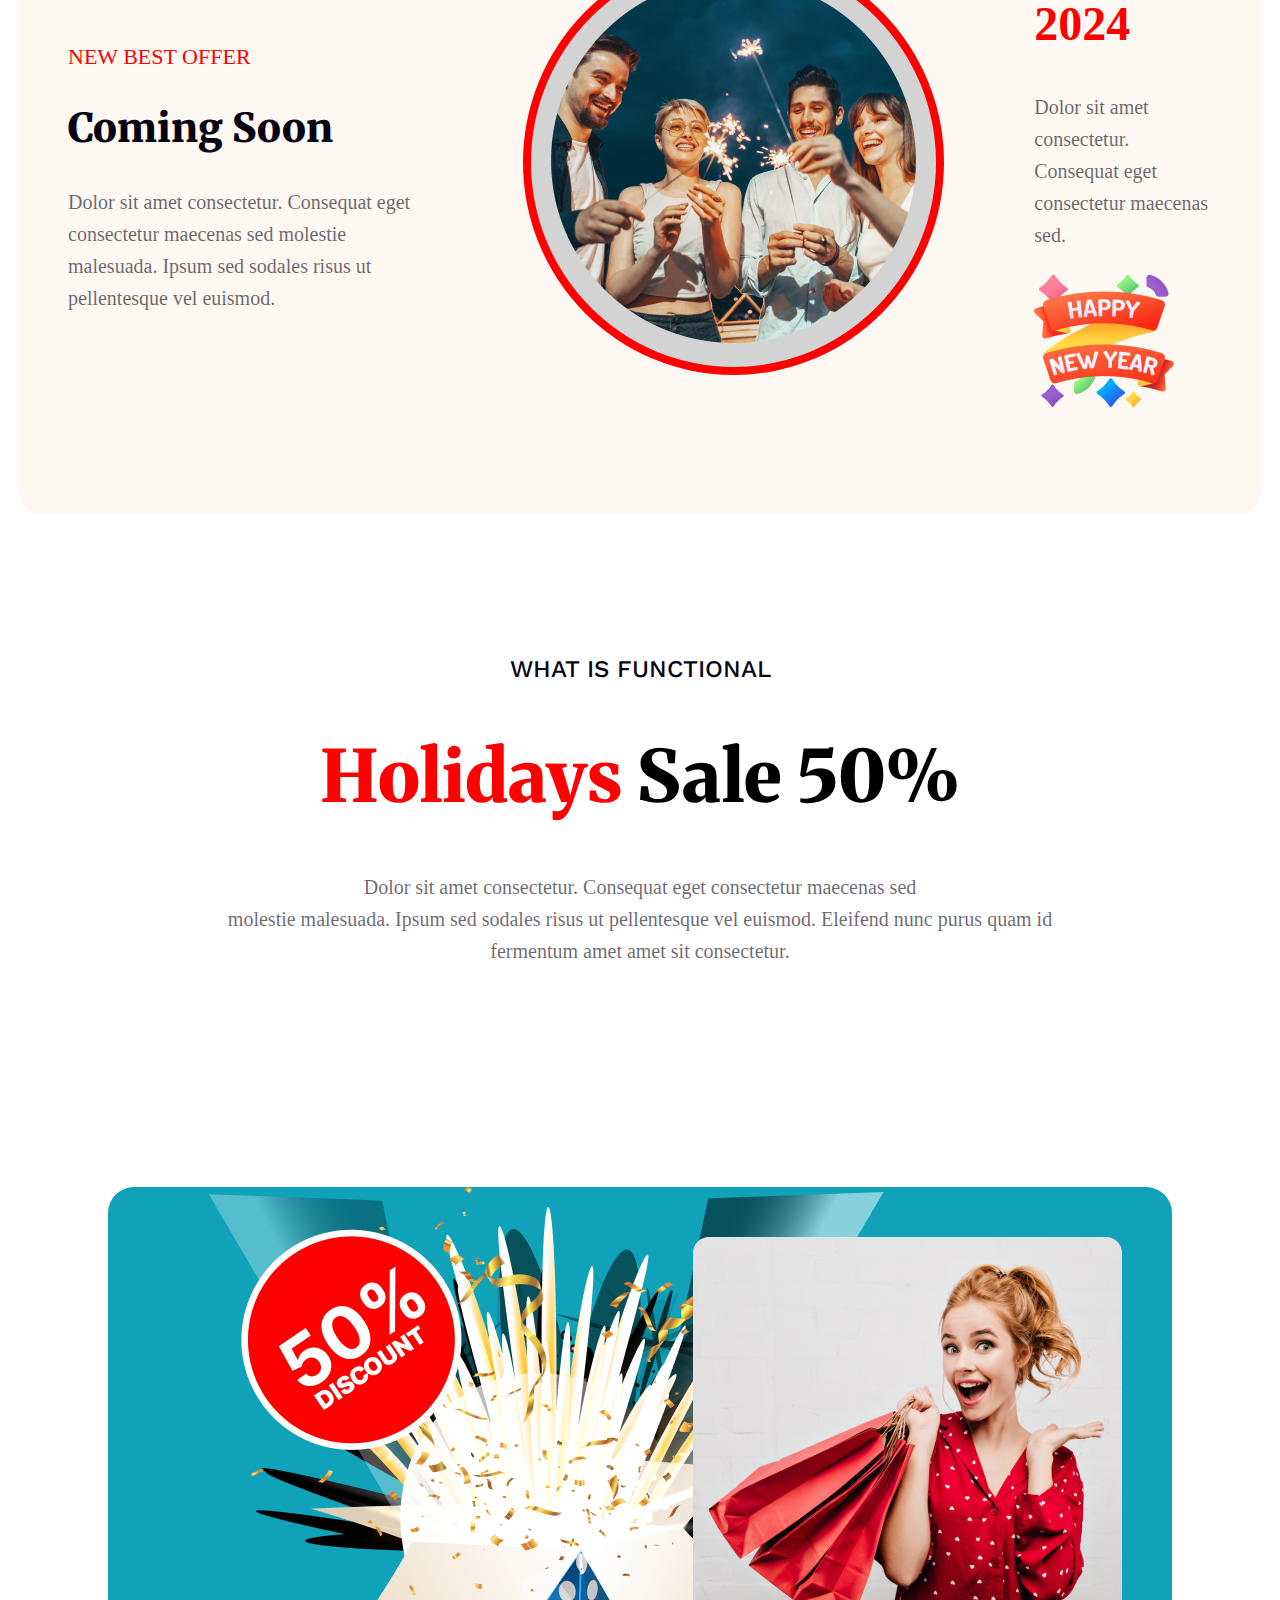
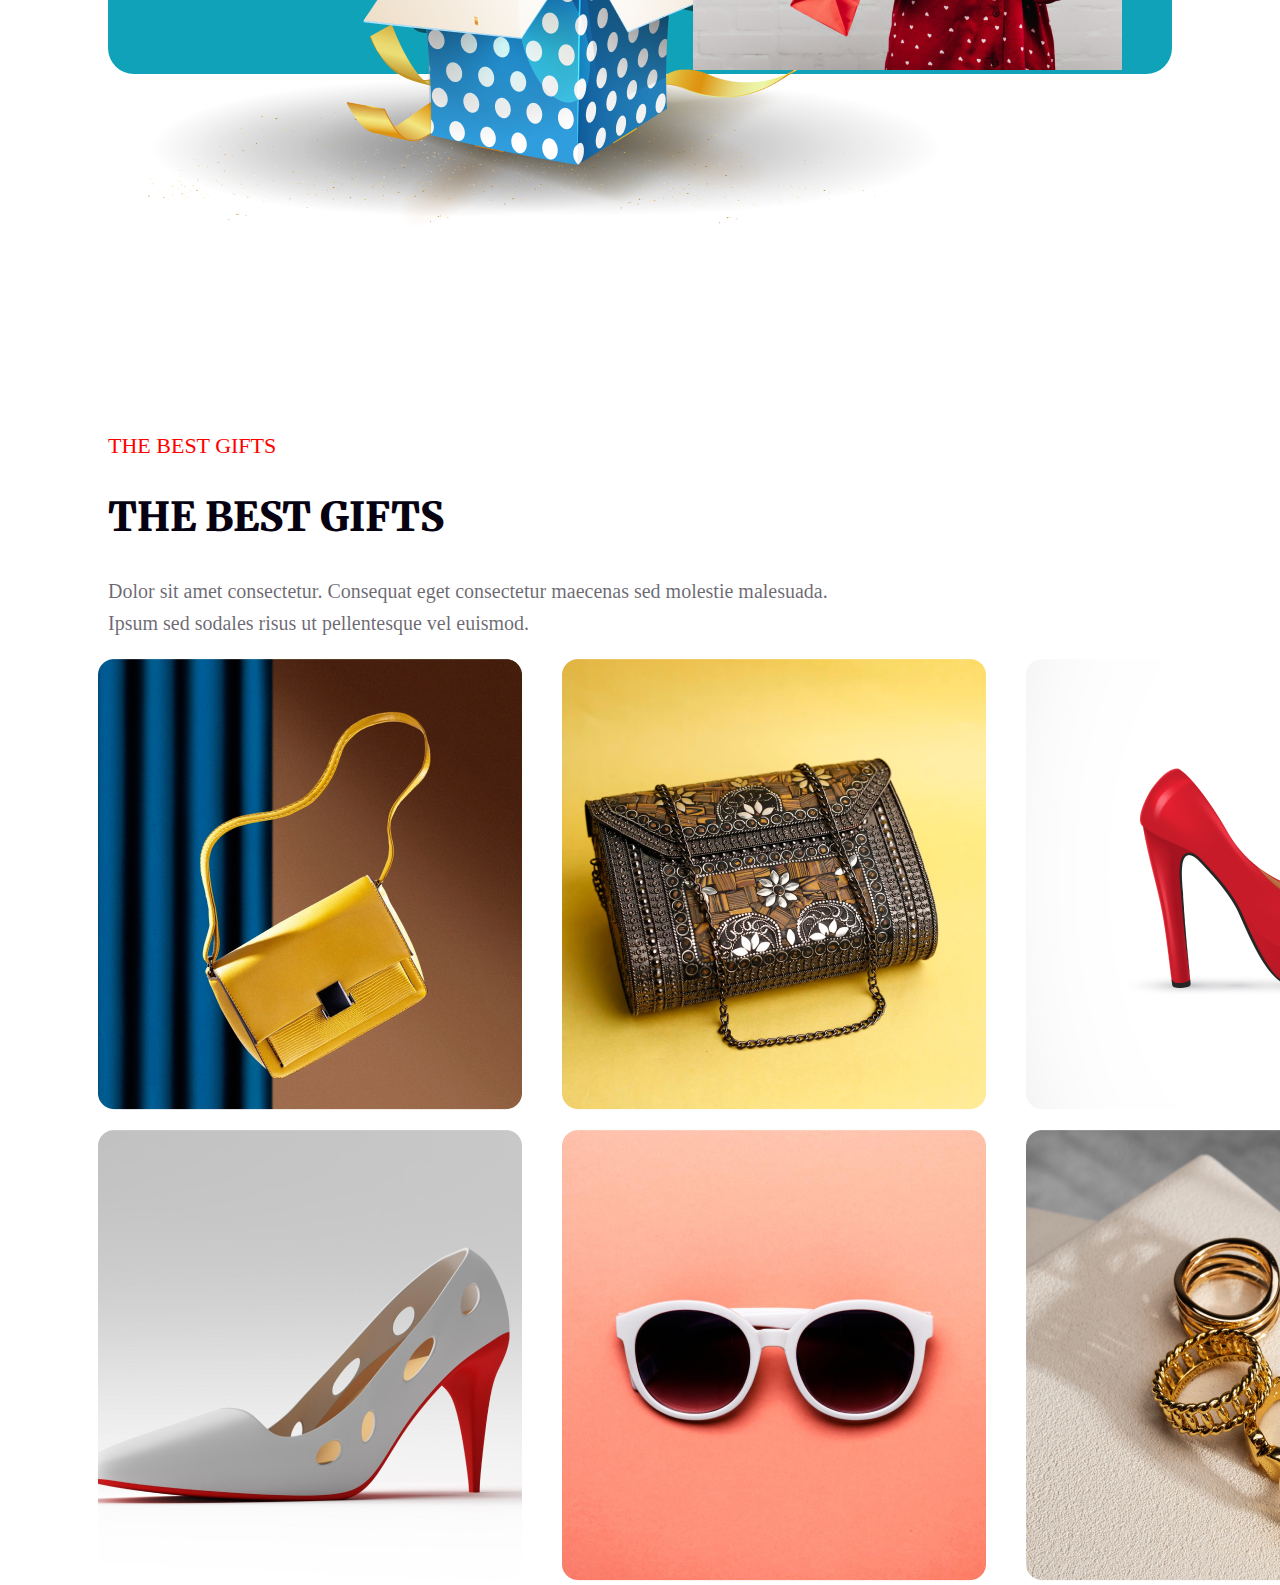
==== commit d5e68c21: "added offer" ====
--- a/index.html
+++ b/index.html
@@ -110,8 +110,45 @@
           sit consectetur.
         </p>
       </div>
+    </section>
+
+
+    <section>
+      <div class="offer-img">
+        <ul class="offer-container">
+          <li class="img-44"><img src="./resources/Group 75.png" alt=""></li>
+          <li class="in=img-33"><img src="./resources/Group 44.png" alt=""></li>
+          <li class="img-11"><img src="./resources/Rectangle 1.png" alt=""></li>
+
+        </ul>
+      </div>
+    </section>
+
+    <section class="awasome-portfolio6">
+      <div class="container4-div1">
+        <h4 class="container4-div1-h4">THE BEST GIFTS</h4>
+        <h2 class="container4-div1-h2">THE BEST GIFTS</h2>
+        <p class="container4-div1-p"> Dolor sit amet consectetur. Consequat eget consectetur maecenas sed molestie
+          malesuada. <br> Ipsum sed sodales risus ut
+          pellentesque vel euismod.
+        </p>
+      </div>
+      <div>
+        <ul class="gift-product">
+          <li><img src="./resources/Rectangle 3.png" alt=""></li>
+          <li><img src="./resources/Rectangle 4.png" alt=""></li>
+          <li><img src="./resources/Rectangle 5.png" alt=""></li>
+        </ul>
+        <ul class="gift-product">
+          <li><img src="./resources/Rectangle 6.png" alt=""></li>
+          <li><img src="./resources/Rectangle 7.png" alt=""></li>
+          <li><img src="./resources/Rectangle 8.png" alt=""></li>
+        </ul>
+
+      </div>
 
     </section>
+
     </main>
     <footer></footer>
 </body>
--- a/styles/happy.css
+++ b/styles/happy.css
@@ -298,4 +298,61 @@
   font-size: 20px;
   font-weight: 500;
   line-height: 32px; /* 160% */
+}
+
+/* class="50%-img */
+.offer-img{
+  background-color:rgb(15, 162, 185);
+  margin: 100px;
+  border-radius: 26px;
+  
+  
+}
+.offer-container{
+  background-repeat: none;
+  list-style: none;
+  display: flex;
+
+}
+.img-44{
+  height: 50px;;
+  max-width: 50px;
+  background-size: 40px 60px;
+}
+.img-33{
+  background-size: cover;
+}
+.img-11{
+background-repeat: no-repeat;
+justify-content: right;
+margin: 50px 50px 0px auto;
+mar
+}
+
+.img-22{
+  background-repeat: no-repeat; 
+  /* width: 300px;
+  height: 150px; */
+  padding: auto;100px
+
+}
+
+/* awasome-portfolio6 */
+
+.awasome-portfolio6{
+  margin:50px ;
+  /* background-color: aqua; */
+  justify-content: center;
+  height: 50px;
+}
+
+/* <ul class="gift-product"> */
+
+.gift-product{
+  
+  /* text-align: center; */
+  display: flex;
+  list-style: none; 
+  gap: 40px; 
+  
 }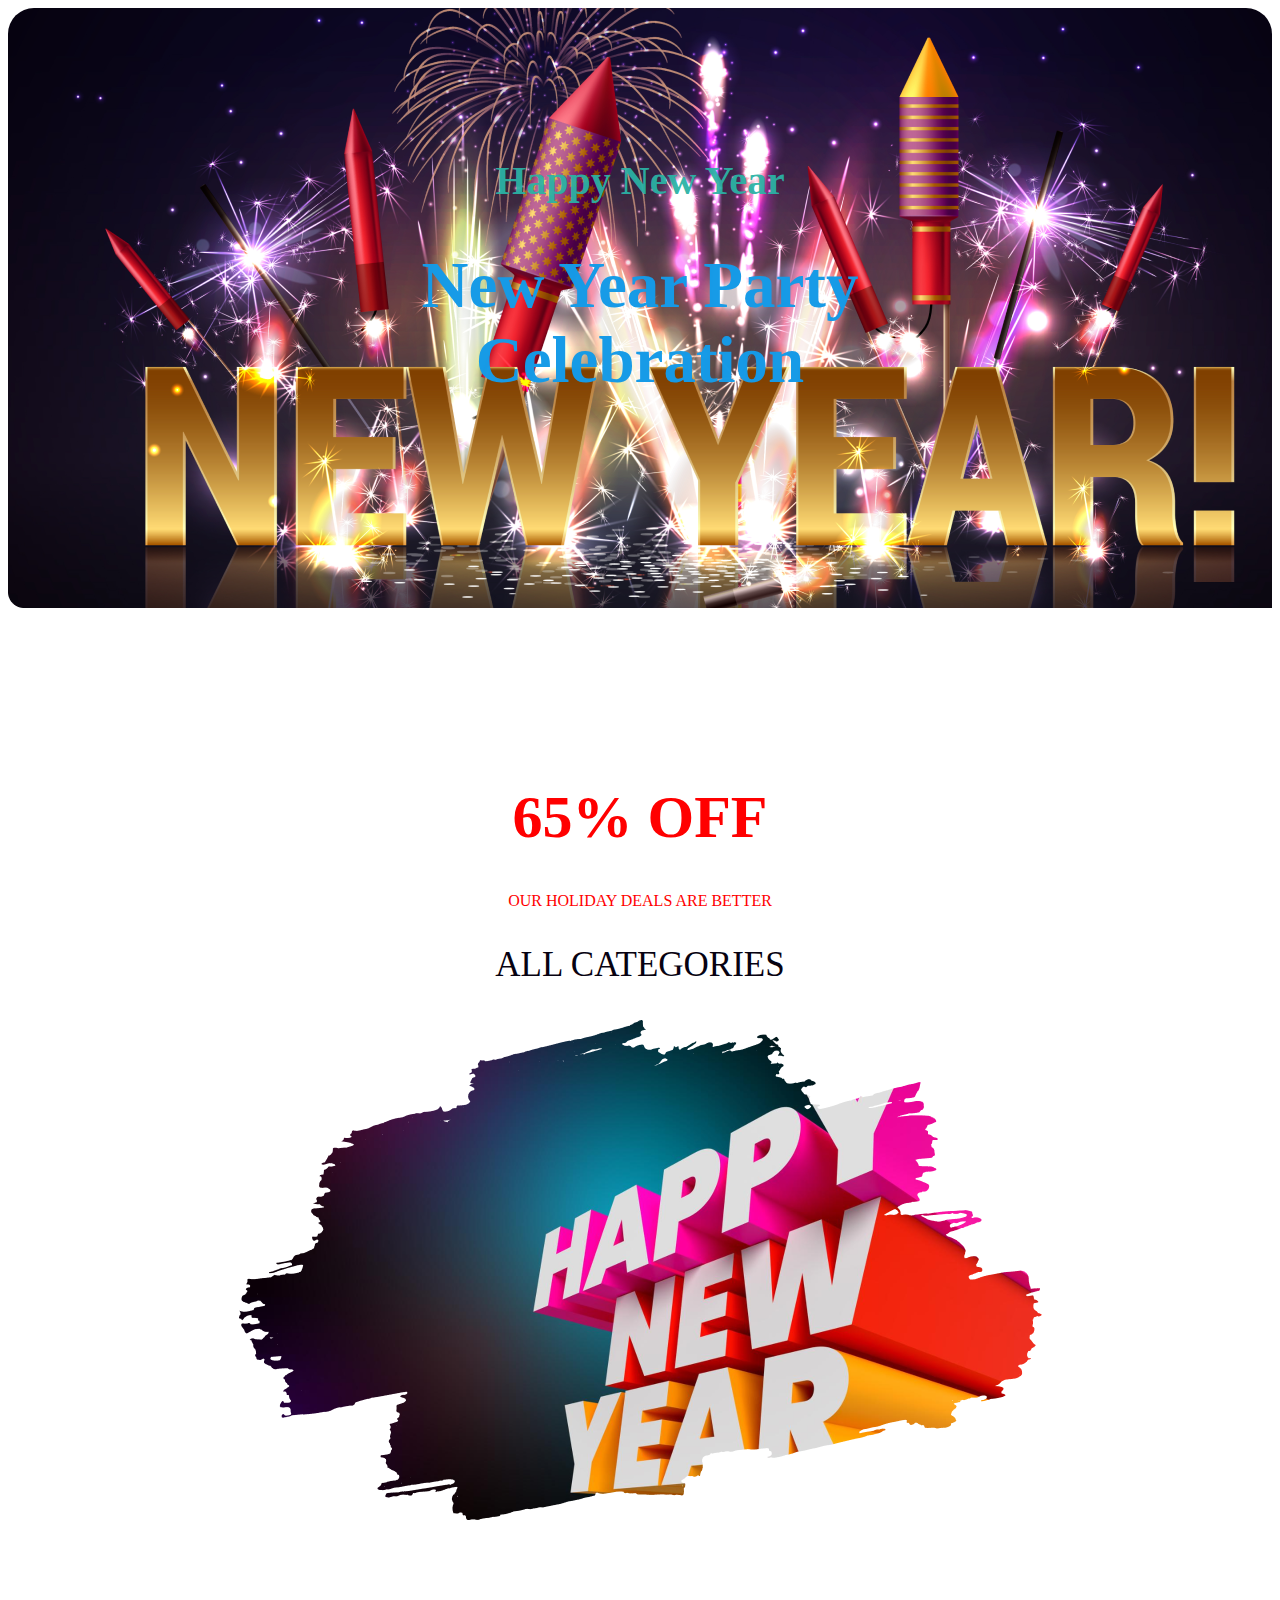
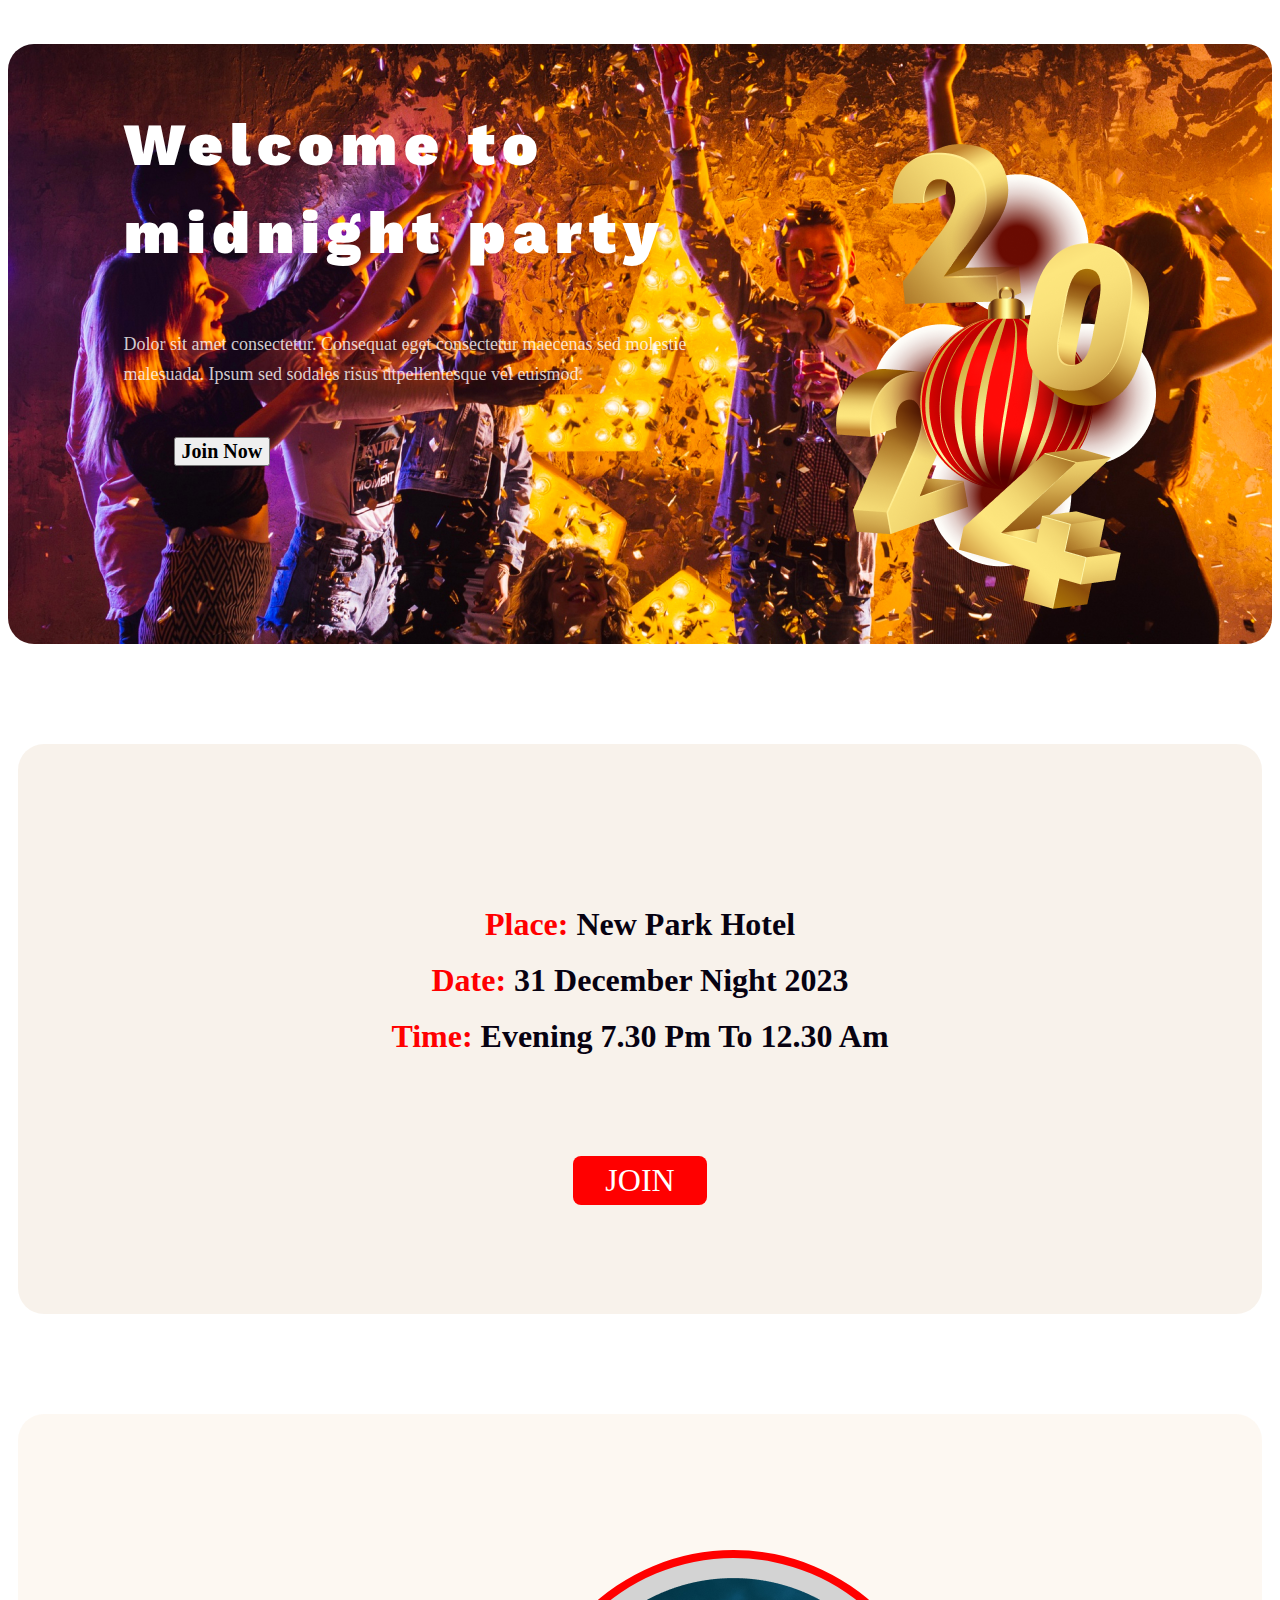
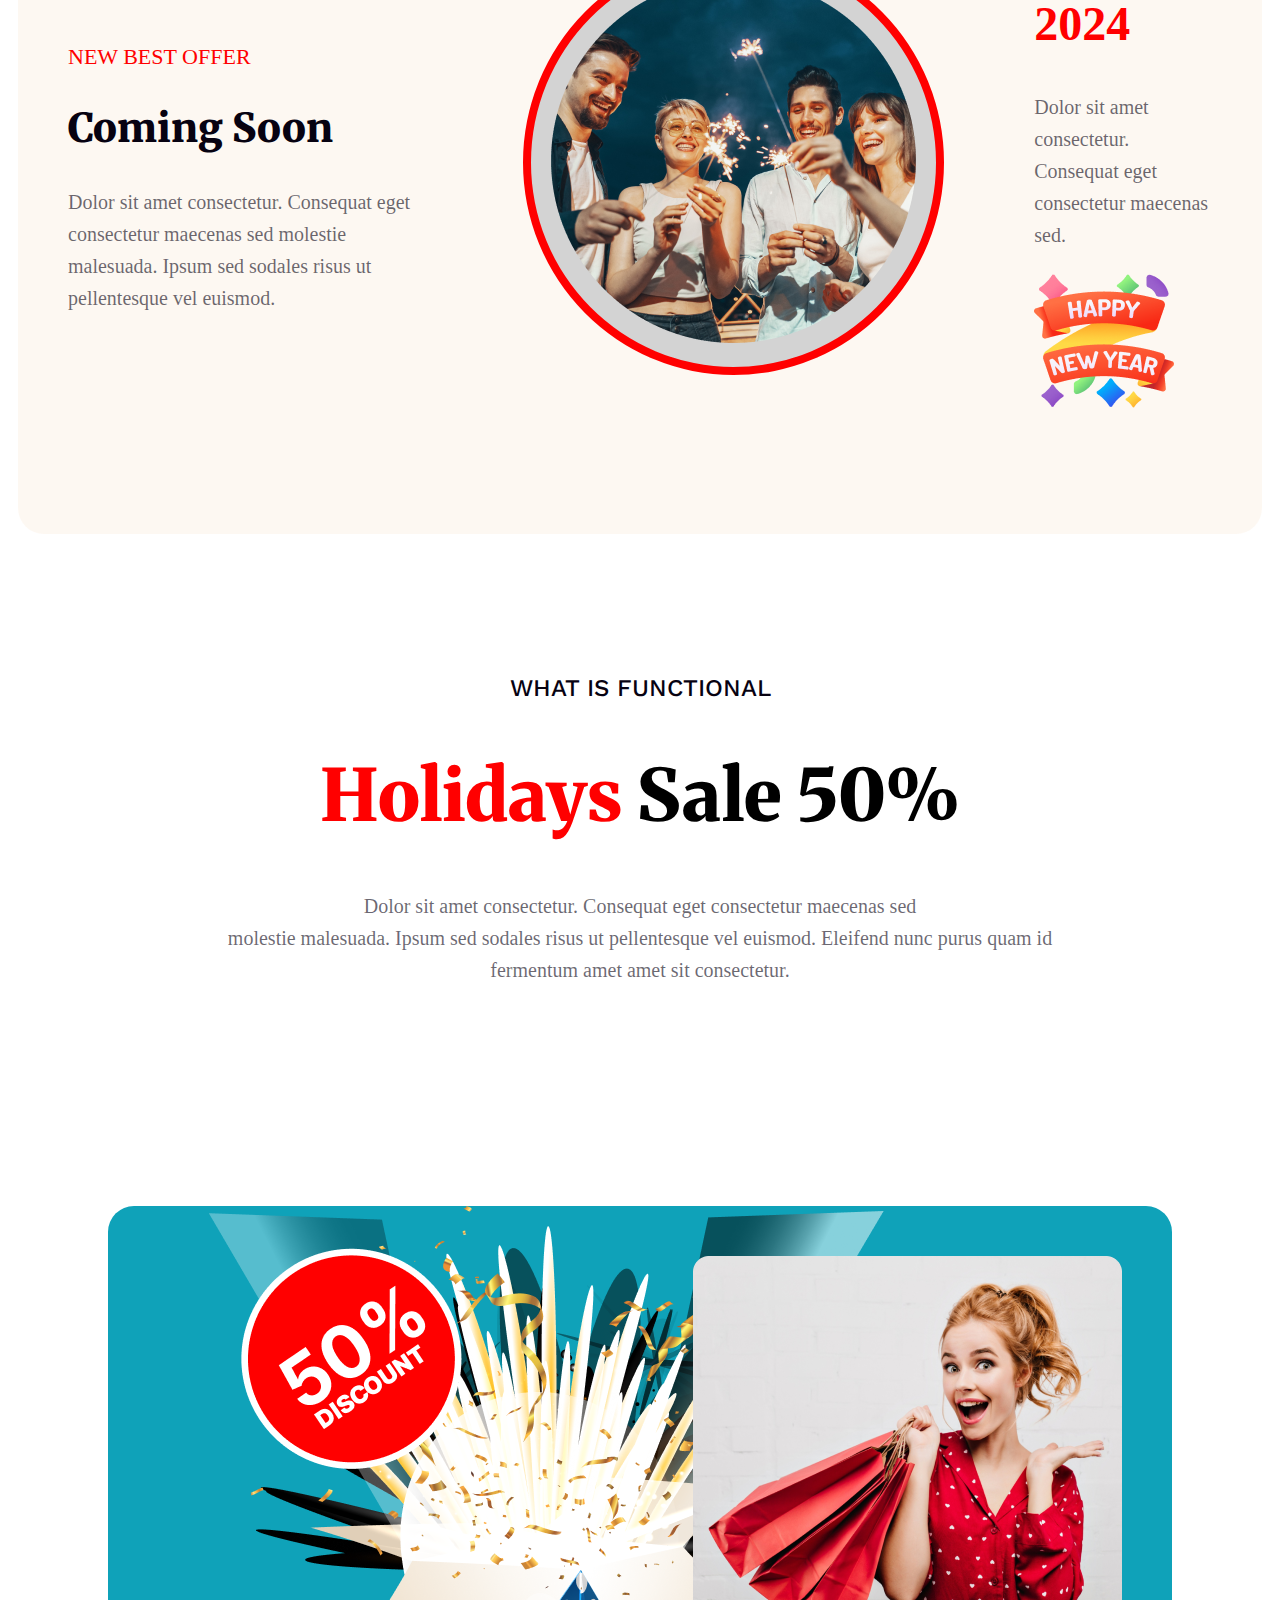
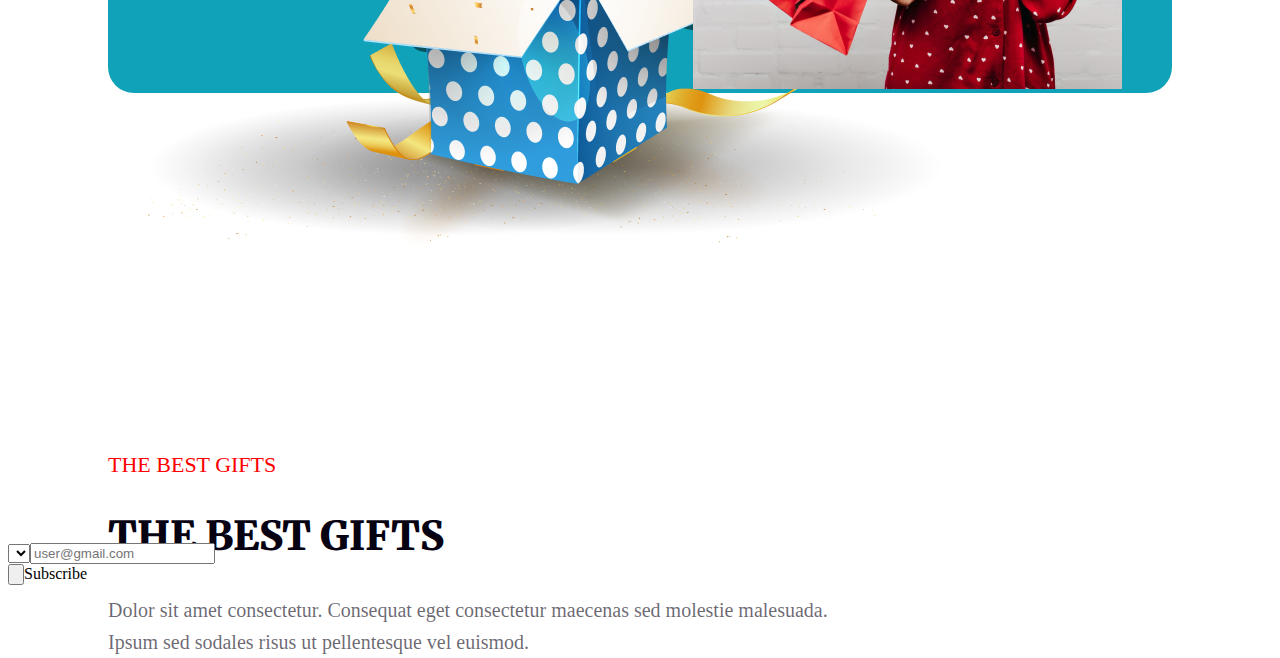
==== commit 5b09a251: "added bad assignment" ====
--- a/index.html
+++ b/index.html
@@ -133,7 +133,10 @@
           pellentesque vel euismod.
         </p>
       </div>
-      <div>
+    </section>
+
+    <select>
+      <div class="sum-product">
         <ul class="gift-product">
           <li><img src="./resources/Rectangle 3.png" alt=""></li>
           <li><img src="./resources/Rectangle 4.png" alt=""></li>
@@ -146,11 +149,26 @@
         </ul>
 
       </div>
+      </section>
 
-    </section>
+      <section>
+        <div class="last-container">
+          <ul>
+            <li class="icon"><img src="./resources/Group 61.png" alt=""></li>
+            <li class="title">Subscribe Newsletter</li>
+            <li class="ditles">Dolor sit amet consectetur. Consequat eget consectetur maecenas sed molestie malesuada.
+              Ipsum sed sodales risus ut
+              pellentesque vel euismod.</li>
+            <li class="box">
+              <input type="gmail" placeholder="user@gmail.com">
 
-    </main>
-    <footer></footer>
+            </li>
+            <li> <input type="button">Subscribe</li>
+          </ul>
+        </div>
+      </section>
+      </main>
+      <footer></footer>
 </body>
 
 </html>--- a/styles/happy.css
+++ b/styles/happy.css
@@ -201,6 +201,7 @@
 .container4-div1{
   padding-top: 80px;
   padding-left: 50px;
+  margin-bottom: 100px;
 }
 
 .container4-div1-h4{
@@ -298,6 +299,10 @@
   font-size: 20px;
   font-weight: 500;
   line-height: 32px; /* 160% */
+}
+.sum-product{
+  margin-bottom: 100px;
+
 }
 
 /* class="50%-img */
@@ -349,10 +354,14 @@
 /* <ul class="gift-product"> */
 
 .gift-product{
-  
   /* text-align: center; */
   display: flex;
   list-style: none; 
   gap: 40px; 
+  margin: 100px auto;
   
+}
+.last-container{
+  margin: top 100px;
+  margin: bottom 50px; ;
 }